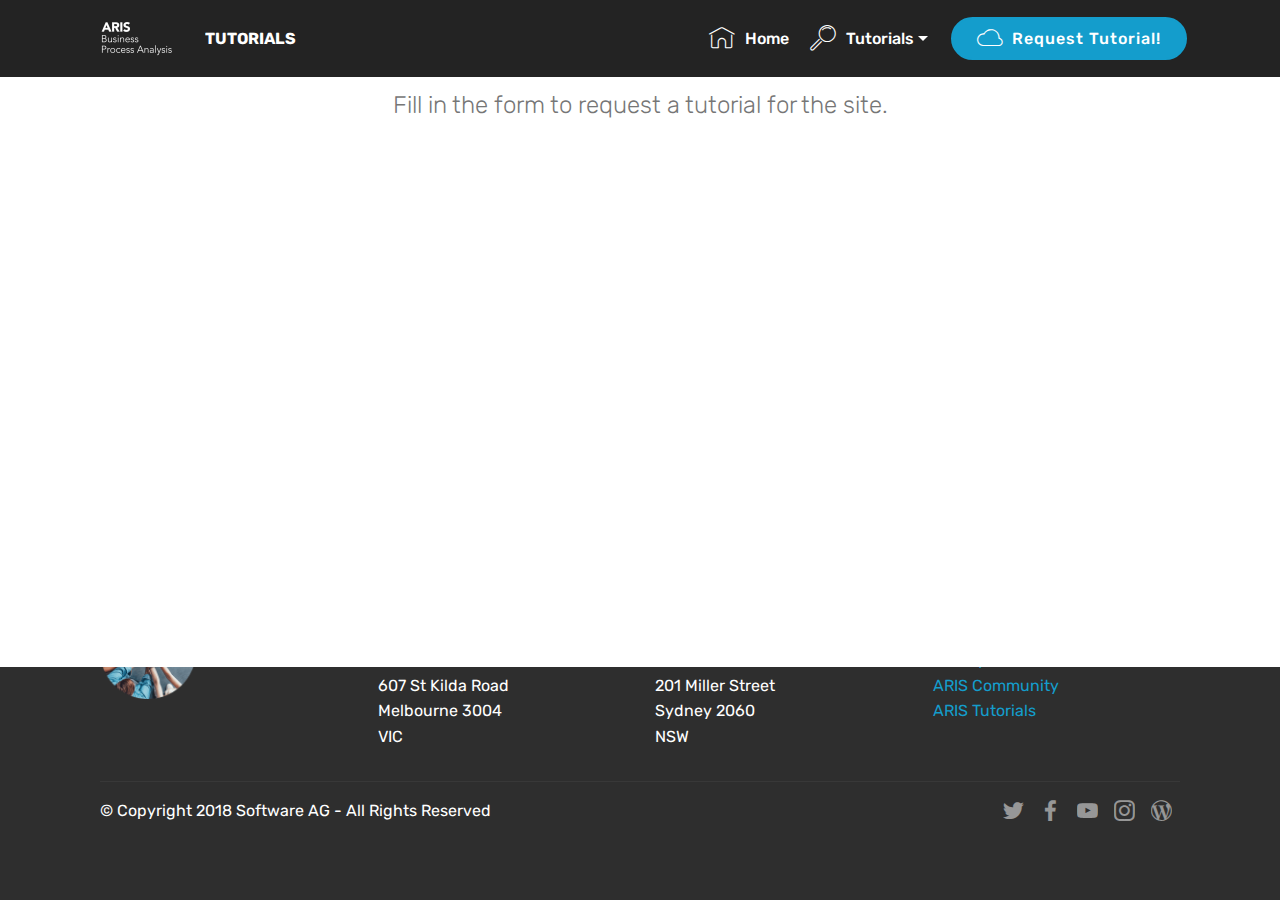
==== page2.html @ 230c29d9 "create github pages" ====
<!DOCTYPE html>
<html >
<head>
  <!-- Site made with Mobirise Website Builder v4.8.1, https://mobirise.com -->
  <meta charset="UTF-8">
  <meta http-equiv="X-UA-Compatible" content="IE=edge">
  <meta name="generator" content="Mobirise v4.8.1, mobirise.com">
  <meta name="viewport" content="width=device-width, initial-scale=1, minimum-scale=1">
  <link rel="shortcut icon" href="assets/images/icon-process1-100-100-tcm389-159271-100x100.png" type="image/x-icon">
  <meta name="description" content="Web Site Creator Description">
  <title>Request</title>
  <link rel="stylesheet" href="assets/web/assets/mobirise-icons/mobirise-icons.css">
  <link rel="stylesheet" href="assets/tether/tether.min.css">
  <link rel="stylesheet" href="assets/bootstrap/css/bootstrap.min.css">
  <link rel="stylesheet" href="assets/bootstrap/css/bootstrap-grid.min.css">
  <link rel="stylesheet" href="assets/bootstrap/css/bootstrap-reboot.min.css">
  <link rel="stylesheet" href="assets/dropdown/css/style.css">
  <link rel="stylesheet" href="assets/socicon/css/styles.css">
  <link rel="stylesheet" href="assets/theme/css/style.css">
  <link rel="stylesheet" href="assets/mobirise/css/mbr-additional.css" type="text/css">
  
  
  
</head>
<body>
  <section class="menu cid-r0tk6fck2g" once="menu" id="menu1-o">

    

    <nav class="navbar navbar-expand beta-menu navbar-dropdown align-items-center navbar-fixed-top navbar-toggleable-sm">
        <button class="navbar-toggler navbar-toggler-right" type="button" data-toggle="collapse" data-target="#navbarSupportedContent" aria-controls="navbarSupportedContent" aria-expanded="false" aria-label="Toggle navigation">
            <div class="hamburger">
                <span></span>
                <span></span>
                <span></span>
                <span></span>
            </div>
        </button>
        <div class="menu-logo">
            <div class="navbar-brand">
                <span class="navbar-logo">
                    <a href="https://www.softwareag.com/corporate/products/aris_alfabet/bpa/default.html" target="_blank">
                         <img src="assets/images/aris-bpa-white-rgb-226x122.png" alt="Mobirise" title="" style="height: 3.8rem;">
                    </a>
                </span>
                <span class="navbar-caption-wrap"><a class="navbar-caption text-white display-4" href="https://softwareag.com" target="_blank">
                        TUTORIALS</a></span>
            </div>
        </div>
        <div class="collapse navbar-collapse" id="navbarSupportedContent">
            <ul class="navbar-nav nav-dropdown" data-app-modern-menu="true"><li class="nav-item">
                    <a class="nav-link link text-white display-4" href="index.html#content5-3"><span class="mbri-home mbr-iconfont mbr-iconfont-btn"></span>
                        
                        Home</a>
                </li><li class="nav-item dropdown open"><a class="nav-link link text-white dropdown-toggle display-4" href="index.html#content5-3" data-toggle="dropdown-submenu" aria-expanded="true">
                        <span class="mbri-search mbr-iconfont mbr-iconfont-btn"></span>
                        Tutorials</a><div class="dropdown-menu"><a class="text-white dropdown-item display-4" href="SOP.html"><span class="mbri-edit mbr-iconfont mbr-iconfont-btn"></span>Standard Operating Procedures</a></div></li></ul>
            <div class="navbar-buttons mbr-section-btn"><a class="btn btn-sm btn-primary display-4" href="#top" target="_blank"><span class="mbri-cloud mbr-iconfont mbr-iconfont-btn"></span>
                    
                    Request Tutorial!
                </a></div>
        </div>
    </nav>
</section>

<section class="engine"><a href="https://mobiri.se/z">best html templates</a></section><section class="mbr-section form1 cid-r1DXr2Yaoy" id="form1-r">

    

    
    <div class="container">
        <div class="row justify-content-center">
            <div class="title col-12 col-lg-8">
                
                <h3 class="mbr-section-subtitle align-center mbr-light pb-3 mbr-fonts-style display-5">
                    Fill in the form to request a tutorial for the site.</h3>
            </div>
        </div>
    </div>
    <div class="container">
        <div class="row justify-content-center">
<iframe src="https://saganz.agileappslive.com/networking/Subscribe/f3556cd896f94ee7adda681ee9b73ab2" width="75%" height="400" frameborder="0" scrolling="no"></iframe>
        </div>
    </div>
</section>

<section class="cid-r1DXwkoBeC mbr-reveal" id="footer1-s">

    

    

    <div class="container">
        <div class="media-container-row content text-white">
            <div class="col-12 col-md-3">
                <div class="media-wrap">
                    <a href="https://softwareag.com" target="_blank">
                        <img src="assets/images/sag-better-decisions-image-200x200-circular-hands-tcm389-166056-200x200.png" alt="Mobirise" title="">
                    </a>
                </div>
            </div>
            <div class="col-12 col-md-3 mbr-fonts-style display-7">
                <h5 class="pb-3">
                    Address Melbourne</h5>
                <p class="mbr-text">
                    Level 5<br>607 St Kilda Road &nbsp; &nbsp; &nbsp; &nbsp; &nbsp; &nbsp; &nbsp; &nbsp; &nbsp;&nbsp;<br>Melbourne 3004<br>VIC</p>
            </div>
            <div class="col-12 col-md-3 mbr-fonts-style display-7">
                <h5 class="pb-3">Address Sydney&nbsp;</h5>
                <p class="mbr-text">Level 16<br>201 Miller Street<br>Sydney 2060<br>NSW</p>
            </div>
            <div class="col-12 col-md-3 mbr-fonts-style display-7">
                <h5 class="pb-3">
                    Links
                </h5>
                <p class="mbr-text">
                    <a class="text-primary" href="https://shop.ariscloud.com/order/checkout.php?PRODS=4630715&QTY=1&CART=1&CARD=2&ORDERSTYLE=nLWonJWplHQ=&CLEAN_CART=ALL" target="_blank">30 Day Free Trail</a><br><a class="text-primary" href="http://ariscommunity.com/" target="_blank">ARIS Community</a><br><a class="text-primary" href="https://saganz.github.io/ARIS/" target="_blank">ARIS Tutorials</a></p>
            </div>
        </div>
        <div class="footer-lower">
            <div class="media-container-row">
                <div class="col-sm-12">
                    <hr>
                </div>
            </div>
            <div class="media-container-row mbr-white">
                <div class="col-sm-6 copyright">
                    <p class="mbr-text mbr-fonts-style display-7">
                        © Copyright 2018 Software AG - All Rights Reserved
                    </p>
                </div>
                <div class="col-md-6">
                    <div class="social-list align-right">
                        <div class="soc-item">
                            <a href="http://www.twitter.com/SoftwareAG" target="_blank">
                                <span class="mbr-iconfont mbr-iconfont-social socicon-twitter socicon"></span>
                            </a>
                        </div>
                        <div class="soc-item">
                            <a href="https://www.facebook.com/SoftwareAG/" target="_blank">
                                <span class="mbr-iconfont mbr-iconfont-social socicon-facebook socicon"></span>
                            </a>
                        </div>
                        <div class="soc-item">
                            <a href="https://www.youtube.com/user/SOFTWAREAG" target="_blank">
                                <span class="mbr-iconfont mbr-iconfont-social socicon-youtube socicon"></span>
                            </a>
                        </div>
                        <div class="soc-item">
                            <a href="https://www.instagram.com/softwareag_global/" target="_blank">
                                <span class="mbr-iconfont mbr-iconfont-social socicon-instagram socicon"></span>
                            </a>
                        </div>
                        <div class="soc-item">
                            <a href="http://www.b2b.com/" target="_blank">
                                <span class="mbr-iconfont mbr-iconfont-social socicon-wordpress socicon"></span>
                            </a>
                        </div>
                        
                    </div>
                </div>
            </div>
        </div>
    </div>
</section>


  <script src="assets/web/assets/jquery/jquery.min.js"></script>
  <script src="assets/popper/popper.min.js"></script>
  <script src="assets/tether/tether.min.js"></script>
  <script src="assets/bootstrap/js/bootstrap.min.js"></script>
  <script src="assets/smoothscroll/smooth-scroll.js"></script>
  <script src="assets/dropdown/js/script.min.js"></script>
  <script src="assets/touchswipe/jquery.touch-swipe.min.js"></script>
  <script src="assets/theme/js/script.js"></script>
  
  
 <div id="scrollToTop" class="scrollToTop mbr-arrow-up"><a style="text-align: center;"><i></i></a></div>
  </body>
</html>
---- assets/web/assets/mobirise-icons/mobirise-icons.css ----
@font-face {
  font-family: 'MobiriseIcons';
  src:  url('mobirise-icons.eot?spat4u');
  src:  url('mobirise-icons.eot?spat4u#iefix') format('embedded-opentype'),
    url('mobirise-icons.ttf?spat4u') format('truetype'),
    url('mobirise-icons.woff?spat4u') format('woff'),
    url('mobirise-icons.svg?spat4u#MobiriseIcons') format('svg');
  font-weight: normal;
  font-style: normal;
}

[class^="mbri-"], [class*=" mbri-"] {
  /* use !important to prevent issues with browser extensions that change fonts */
  font-family: MobiriseIcons !important;
  speak: none;
  font-style: normal;
  font-weight: normal;
  font-variant: normal;
  text-transform: none;
  line-height: 1;

  /* Better Font Rendering =========== */
  -webkit-font-smoothing: antialiased;
  -moz-osx-font-smoothing: grayscale;
}

.mbri-add-submenu:before {
  content: "\e900";
}
.mbri-alert:before {
  content: "\e901";
}
.mbri-align-center:before {
  content: "\e902";
}
.mbri-align-justify:before {
  content: "\e903";
}
.mbri-align-left:before {
  content: "\e904";
}
.mbri-align-right:before {
  content: "\e905";
}
.mbri-android:before {
  content: "\e906";
}
.mbri-apple:before {
  content: "\e907";
}
.mbri-arrow-down:before {
  content: "\e908";
}
.mbri-arrow-next:before {
  content: "\e909";
}
.mbri-arrow-prev:before {
  content: "\e90a";
}
.mbri-arrow-up:before {
  content: "\e90b";
}
.mbri-bold:before {
  content: "\e90c";
}
.mbri-bookmark:before {
  content: "\e90d";
}
.mbri-bootstrap:before {
  content: "\e90e";
}
.mbri-briefcase:before {
  content: "\e90f";
}
.mbri-browse:before {
  content: "\e910";
}
.mbri-bulleted-list:before {
  content: "\e911";
}
.mbri-calendar:before {
  content: "\e912";
}
.mbri-camera:before {
  content: "\e913";
}
.mbri-cart-add:before {
  content: "\e914";
}
.mbri-cart-full:before {
  content: "\e915";
}
.mbri-cash:before {
  content: "\e916";
}
.mbri-change-style:before {
  content: "\e917";
}
.mbri-chat:before {
  content: "\e918";
}
.mbri-clock:before {
  content: "\e919";
}
.mbri-close:before {
  content: "\e91a";
}
.mbri-cloud:before {
  content: "\e91b";
}
.mbri-code:before {
  content: "\e91c";
}
.mbri-contact-form:before {
  content: "\e91d";
}
.mbri-credit-card:before {
  content: "\e91e";
}
.mbri-cursor-click:before {
  content: "\e91f";
}
.mbri-cust-feedback:before {
  content: "\e920";
}
.mbri-database:before {
  content: "\e921";
}
.mbri-delivery:before {
  content: "\e922";
}
.mbri-desktop:before {
  content: "\e923";
}
.mbri-devices:before {
  content: "\e924";
}
.mbri-down:before {
  content: "\e925";
}
.mbri-download:before {
  content: "\e989";
}
.mbri-drag-n-drop:before {
  content: "\e927";
}
.mbri-drag-n-drop2:before {
  content: "\e928";
}
.mbri-edit:before {
  content: "\e929";
}
.mbri-edit2:before {
  content: "\e92a";
}
.mbri-error:before {
  content: "\e92b";
}
.mbri-extension:before {
  content: "\e92c";
}
.mbri-features:before {
  content: "\e92d";
}
.mbri-file:before {
  content: "\e92e";
}
.mbri-flag:before {
  content: "\e92f";
}
.mbri-folder:before {
  content: "\e930";
}
.mbri-gift:before {
  content: "\e931";
}
.mbri-github:before {
  content: "\e932";
}
.mbri-globe:before {
  content: "\e933";
}
.mbri-globe-2:before {
  content: "\e934";
}
.mbri-growing-chart:before {
  content: "\e935";
}
.mbri-hearth:before {
  content: "\e936";
}
.mbri-help:before {
  content: "\e937";
}
.mbri-home:before {
  content: "\e938";
}
.mbri-hot-cup:before {
  content: "\e939";
}
.mbri-idea:before {
  content: "\e93a";
}
.mbri-image-gallery:before {
  content: "\e93b";
}
.mbri-image-slider:before {
  content: "\e93c";
}
.mbri-info:before {
  content: "\e93d";
}
.mbri-italic:before {
  content: "\e93e";
}
.mbri-key:before {
  content: "\e93f";
}
.mbri-laptop:before {
  content: "\e940";
}
.mbri-layers:before {
  content: "\e941";
}
.mbri-left-right:before {
  content: "\e942";
}
.mbri-left:before {
  content: "\e943";
}
.mbri-letter:before {
  content: "\e944";
}
.mbri-like:before {
  content: "\e945";
}
.mbri-link:before {
  content: "\e946";
}
.mbri-lock:before {
  content: "\e947";
}
.mbri-login:before {
  content: "\e948";
}
.mbri-logout:before {
  content: "\e949";
}
.mbri-magic-stick:before {
  content: "\e94a";
}
.mbri-map-pin:before {
  content: "\e94b";
}
.mbri-menu:before {
  content: "\e94c";
}
.mbri-mobile:before {
  content: "\e94d";
}
.mbri-mobile2:before {
  content: "\e94e";
}
.mbri-mobirise:before {
  content: "\e94f";
}
.mbri-more-horizontal:before {
  content: "\e950";
}
.mbri-more-vertical:before {
  content: "\e951";
}
.mbri-music:before {
  content: "\e952";
}
.mbri-new-file:before {
  content: "\e953";
}
.mbri-numbered-list:before {
  content: "\e954";
}
.mbri-opened-folder:before {
  content: "\e955";
}
.mbri-pages:before {
  content: "\e956";
}
.mbri-paper-plane:before {
  content: "\e957";
}
.mbri-paperclip:before {
  content: "\e958";
}
.mbri-photo:before {
  content: "\e959";
}
.mbri-photos:before {
  content: "\e95a";
}
.mbri-pin:before {
  content: "\e95b";
}
.mbri-play:before {
  content: "\e95c";
}
.mbri-plus:before {
  content: "\e95d";
}
.mbri-preview:before {
  content: "\e95e";
}
.mbri-print:before {
  content: "\e95f";
}
.mbri-protect:before {
  content: "\e960";
}
.mbri-question:before {
  content: "\e961";
}
.mbri-quote-left:before {
  content: "\e962";
}
.mbri-quote-right:before {
  content: "\e963";
}
.mbri-refresh:before {
  content: "\e964";
}
.mbri-responsive:before {
  content: "\e965";
}
.mbri-right:before {
  content: "\e966";
}
.mbri-rocket:before {
  content: "\e967";
}
.mbri-sad-face:before {
  content: "\e968";
}
.mbri-sale:before {
  content: "\e969";
}
.mbri-save:before {
  content: "\e96a";
}
.mbri-search:before {
  content: "\e96b";
}
.mbri-setting:before {
  content: "\e96c";
}
.mbri-setting2:before {
  content: "\e96d";
}
.mbri-setting3:before {
  content: "\e96e";
}
.mbri-share:before {
  content: "\e96f";
}
.mbri-shopping-bag:before {
  content: "\e970";
}
.mbri-shopping-basket:before {
  content: "\e971";
}
.mbri-shopping-cart:before {
  content: "\e972";
}
.mbri-sites:before {
  content: "\e973";
}
.mbri-smile-face:before {
  content: "\e974";
}
.mbri-speed:before {
  content: "\e975";
}
.mbri-star:before {
  content: "\e976";
}
.mbri-success:before {
  content: "\e977";
}
.mbri-sun:before {
  content: "\e978";
}
.mbri-sun2:before {
  content: "\e979";
}
.mbri-tablet:before {
  content: "\e97a";
}
.mbri-tablet-vertical:before {
  content: "\e97b";
}
.mbri-target:before {
  content: "\e97c";
}
.mbri-timer:before {
  content: "\e97d";
}
.mbri-to-ftp:before {
  content: "\e97e";
}
.mbri-to-local-drive:before {
  content: "\e97f";
}
.mbri-touch-swipe:before {
  content: "\e980";
}
.mbri-touch:before {
  content: "\e981";
}
.mbri-trash:before {
  content: "\e982";
}
.mbri-underline:before {
  content: "\e983";
}
.mbri-unlink:before {
  content: "\e984";
}
.mbri-unlock:before {
  content: "\e985";
}
.mbri-up-down:before {
  content: "\e986";
}
.mbri-up:before {
  content: "\e987";
}
.mbri-update:before {
  content: "\e988";
}
.mbri-upload:before {
 content: "\e926"; 
}
.mbri-user:before {
  content: "\e98a";
}
.mbri-user2:before {
  content: "\e98b";
}
.mbri-users:before {
  content: "\e98c";
}
.mbri-video:before {
  content: "\e98d";
}
.mbri-video-play:before {
  content: "\e98e";
}
.mbri-watch:before {
  content: "\e98f";
}
.mbri-website-theme:before {
  content: "\e990";
}
.mbri-wifi:before {
  content: "\e991";
}
.mbri-windows:before {
  content: "\e992";
}
.mbri-zoom-out:before {
  content: "\e993";
}
.mbri-redo:before {
  content: "\e994";
}
.mbri-undo:before {
  content: "\e995";
}
---- assets/dropdown/css/style.css ----
.navbar-dropdown {
  left: 0;
  padding: 0;
  position: absolute;
  right: 0;
  top: 0;
  transition: all 0.45s ease;
  z-index: 1030;
  background: #282828; }
  .navbar-dropdown .navbar-logo {
    margin-right: 0.8rem;
    transition: margin 0.3s ease-in-out;
    vertical-align: middle; }
    .navbar-dropdown .navbar-logo img {
      height: 3.125rem;
      transition: all 0.3s ease-in-out; }
    .navbar-dropdown .navbar-logo.mbr-iconfont {
      font-size: 3.125rem;
      line-height: 3.125rem; }
  .navbar-dropdown .navbar-caption {
    font-weight: 700;
    white-space: normal;
    vertical-align: -4px;
    line-height: 3.125rem !important; }
    .navbar-dropdown .navbar-caption, .navbar-dropdown .navbar-caption:hover {
      color: inherit;
      text-decoration: none; }
  .navbar-dropdown .mbr-iconfont + .navbar-caption {
    vertical-align: -1px; }
  .navbar-dropdown.navbar-fixed-top {
    position: fixed; }
  .navbar-dropdown .navbar-brand span {
    vertical-align: -4px; }
  .navbar-dropdown.bg-color.transparent {
    background: none; }
  .navbar-dropdown.navbar-short .navbar-brand {
    padding: 0.625rem 0; }
    .navbar-dropdown.navbar-short .navbar-brand span {
      vertical-align: -1px; }
  .navbar-dropdown.navbar-short .navbar-caption {
    line-height: 2.375rem !important;
    vertical-align: -2px; }
  .navbar-dropdown.navbar-short .navbar-logo {
    margin-right: 0.5rem; }
    .navbar-dropdown.navbar-short .navbar-logo img {
      height: 2.375rem; }
    .navbar-dropdown.navbar-short .navbar-logo.mbr-iconfont {
      font-size: 2.375rem;
      line-height: 2.375rem; }
  .navbar-dropdown.navbar-short .mbr-table-cell {
    height: 3.625rem; }
  .navbar-dropdown .navbar-close {
    left: 0.6875rem;
    position: fixed;
    top: 0.75rem;
    z-index: 1000; }
  .navbar-dropdown .hamburger-icon {
    content: "";
    display: inline-block;
    vertical-align: middle;
    width: 16px;
    -webkit-box-shadow: 0 -6px 0 1px #282828,0 0 0 1px #282828,0 6px 0 1px #282828;
    -moz-box-shadow: 0 -6px 0 1px #282828,0 0 0 1px #282828,0 6px 0 1px #282828;
    box-shadow: 0 -6px 0 1px #282828,0 0 0 1px #282828,0 6px 0 1px #282828; }

.dropdown-menu .dropdown-toggle[data-toggle="dropdown-submenu"]::after {
  border-bottom: 0.35em solid transparent;
  border-left: 0.35em solid;
  border-right: 0;
  border-top: 0.35em solid transparent;
  margin-left: 0.3rem; }

.dropdown-menu .dropdown-item:focus {
  outline: 0; }

.nav-dropdown {
  font-size: 0.75rem;
  font-weight: 500;
  height: auto !important; }
  .nav-dropdown .nav-btn {
    padding-left: 1rem; }
  .nav-dropdown .link {
    margin: .667em 1.667em;
    font-weight: 500;
    padding: 0;
    transition: color .2s ease-in-out; }
    .nav-dropdown .link.dropdown-toggle {
      margin-right: 2.583em; }
      .nav-dropdown .link.dropdown-toggle::after {
        margin-left: .25rem;
        border-top: 0.35em solid;
        border-right: 0.35em solid transparent;
        border-left: 0.35em solid transparent;
        border-bottom: 0; }
      .nav-dropdown .link.dropdown-toggle[aria-expanded="true"] {
        margin: 0;
        padding: 0.667em 3.263em  0.667em 1.667em; }
  .nav-dropdown .link::after,
  .nav-dropdown .dropdown-item::after {
    color: inherit; }
  .nav-dropdown .btn {
    font-size: 0.75rem;
    font-weight: 700;
    letter-spacing: 0;
    margin-bottom: 0;
    padding-left: 1.25rem;
    padding-right: 1.25rem; }
  .nav-dropdown .dropdown-menu {
    border-radius: 0;
    border: 0;
    left: 0;
    margin: 0;
    padding-bottom: 1.25rem;
    padding-top: 1.25rem;
    position: relative; }
  .nav-dropdown .dropdown-submenu {
    margin-left: 0.125rem;
    top: 0; }
  .nav-dropdown .dropdown-item {
    font-weight: 500;
    line-height: 2;
    padding: 0.3846em 4.615em 0.3846em 1.5385em;
    position: relative;
    transition: color .2s ease-in-out, background-color .2s ease-in-out; }
    .nav-dropdown .dropdown-item::after {
      margin-top: -0.3077em;
      position: absolute;
      right: 1.1538em;
      top: 50%; }
    .nav-dropdown .dropdown-item:focus, .nav-dropdown .dropdown-item:hover {
      background: none; }

@media (max-width: 767px) {
  .nav-dropdown.navbar-toggleable-sm {
    bottom: 0;
    display: none;
    left: 0;
    overflow-x: hidden;
    position: fixed;
    top: 0;
    transform: translateX(-100%);
    -ms-transform: translateX(-100%);
    -webkit-transform: translateX(-100%);
    width: 18.75rem;
    z-index: 999; } }
.nav-dropdown.navbar-toggleable-xl {
  bottom: 0;
  display: none;
  left: 0;
  overflow-x: hidden;
  position: fixed;
  top: 0;
  transform: translateX(-100%);
  -ms-transform: translateX(-100%);
  -webkit-transform: translateX(-100%);
  width: 18.75rem;
  z-index: 999; }

.nav-dropdown-sm {
  display: block !important;
  overflow-x: hidden;
  overflow: auto;
  padding-top: 3.875rem; }
  .nav-dropdown-sm::after {
    content: "";
    display: block;
    height: 3rem;
    width: 100%; }
  .nav-dropdown-sm.collapse.in ~ .navbar-close {
    display: block !important; }
  .nav-dropdown-sm.collapsing, .nav-dropdown-sm.collapse.in {
    transform: translateX(0);
    -ms-transform: translateX(0);
    -webkit-transform: translateX(0);
    transition: all 0.25s ease-out;
    -webkit-transition: all 0.25s ease-out;
    background: #282828; }
  .nav-dropdown-sm.collapsing[aria-expanded="false"] {
    transform: translateX(-100%);
    -ms-transform: translateX(-100%);
    -webkit-transform: translateX(-100%); }
  .nav-dropdown-sm .nav-item {
    display: block;
    margin-left: 0 !important;
    padding-left: 0; }
  .nav-dropdown-sm .link,
  .nav-dropdown-sm .dropdown-item {
    border-top: 1px dotted rgba(255, 255, 255, 0.1);
    font-size: 0.8125rem;
    line-height: 1.6;
    margin: 0 !important;
    padding: 0.875rem 2.4rem 0.875rem 1.5625rem !important;
    position: relative;
    white-space: normal; }
    .nav-dropdown-sm .link:focus, .nav-dropdown-sm .link:hover,
    .nav-dropdown-sm .dropdown-item:focus,
    .nav-dropdown-sm .dropdown-item:hover {
      background: rgba(0, 0, 0, 0.2) !important;
      color: #c0a375; }
  .nav-dropdown-sm .nav-btn {
    position: relative;
    padding: 1.5625rem 1.5625rem 0 1.5625rem; }
    .nav-dropdown-sm .nav-btn::before {
      border-top: 1px dotted rgba(255, 255, 255, 0.1);
      content: "";
      left: 0;
      position: absolute;
      top: 0;
      width: 100%; }
    .nav-dropdown-sm .nav-btn + .nav-btn {
      padding-top: 0.625rem; }
      .nav-dropdown-sm .nav-btn + .nav-btn::before {
        display: none; }
  .nav-dropdown-sm .btn {
    padding: 0.625rem 0; }
  .nav-dropdown-sm .dropdown-toggle[data-toggle="dropdown-submenu"]::after {
    margin-left: .25rem;
    border-top: 0.35em solid;
    border-right: 0.35em solid transparent;
    border-left: 0.35em solid transparent;
    border-bottom: 0; }
  .nav-dropdown-sm .dropdown-toggle[data-toggle="dropdown-submenu"][aria-expanded="true"]::after {
    border-top: 0;
    border-right: 0.35em solid transparent;
    border-left: 0.35em solid transparent;
    border-bottom: 0.35em solid; }
  .nav-dropdown-sm .dropdown-menu {
    margin: 0;
    padding: 0;
    position: relative;
    top: 0;
    left: 0;
    width: 100%;
    border: 0;
    float: none;
    border-radius: 0;
    background: none; }
  .nav-dropdown-sm .dropdown-submenu {
    left: 100%;
    margin-left: 0.125rem;
    margin-top: -1.25rem;
    top: 0; }

.navbar-toggleable-sm .nav-dropdown .dropdown-menu {
  position: absolute; }

.navbar-toggleable-sm .nav-dropdown .dropdown-submenu {
  left: 100%;
  margin-left: 0.125rem;
  margin-top: -1.25rem;
  top: 0; }

.navbar-toggleable-sm.opened .nav-dropdown .dropdown-menu {
  position: relative; }

.navbar-toggleable-sm.opened .nav-dropdown .dropdown-submenu {
  left: 0;
  margin-left: 00rem;
  margin-top: 0rem;
  top: 0; }

.is-builder .nav-dropdown.collapsing {
  transition: none !important; }

/*# sourceMappingURL=style.css.map */
---- assets/socicon/css/styles.css ----
@charset "UTF-8";

@font-face {
  font-family: "socicon";
  src:url("../fonts/socicon.eot");
  src:url("../fonts/socicon.eot?#iefix") format("embedded-opentype"),
    url("../fonts/socicon.woff") format("woff"),
    url("../fonts/socicon.ttf") format("truetype"),
    url("../fonts/socicon.svg#socicon") format("svg");
  font-weight: normal;
  font-style: normal;

}

[data-icon]:before {
  font-family: "socicon" !important;
  content: attr(data-icon);
  font-style: normal !important;
  font-weight: normal !important;
  font-variant: normal !important;
  text-transform: none !important;
  speak: none;
  line-height: 1;
  -webkit-font-smoothing: antialiased;
  -moz-osx-font-smoothing: grayscale;
}

[class^="socicon-"]:before,
[class*=" socicon-"]:before {
  font-family: "socicon" !important;
  font-style: normal !important;
  font-weight: normal !important;
  font-variant: normal !important;
  text-transform: none !important;
  speak: none;
  line-height: 1;
  -webkit-font-smoothing: antialiased;
  -moz-osx-font-smoothing: grayscale;
}

.socicon-modelmayhem:before {
  content: "\e000";
}
.socicon-mixcloud:before {
  content: "\e001";
}
.socicon-drupal:before {
  content: "\e002";
}
.socicon-swarm:before {
  content: "\e003";
}
.socicon-istock:before {
  content: "\e004";
}
.socicon-yammer:before {
  content: "\e005";
}
.socicon-ello:before {
  content: "\e006";
}
.socicon-stackoverflow:before {
  content: "\e007";
}
.socicon-persona:before {
  content: "\e008";
}
.socicon-triplej:before {
  content: "\e009";
}
.socicon-houzz:before {
  content: "\e00a";
}
.socicon-rss:before {
  content: "\e00b";
}
.socicon-paypal:before {
  content: "\e00c";
}
.socicon-odnoklassniki:before {
  content: "\e00d";
}
.socicon-airbnb:before {
  content: "\e00e";
}
.socicon-periscope:before {
  content: "\e00f";
}
.socicon-outlook:before {
  content: "\e010";
}
.socicon-coderwall:before {
  content: "\e011";
}
.socicon-tripadvisor:before {
  content: "\e012";
}
.socicon-appnet:before {
  content: "\e013";
}
.socicon-goodreads:before {
  content: "\e014";
}
.socicon-tripit:before {
  content: "\e015";
}
.socicon-lanyrd:before {
  content: "\e016";
}
.socicon-slideshare:before {
  content: "\e017";
}
.socicon-buffer:before {
  content: "\e018";
}
.socicon-disqus:before {
  content: "\e019";
}
.socicon-vkontakte:before {
  content: "\e01a";
}
.socicon-whatsapp:before {
  content: "\e01b";
}
.socicon-patreon:before {
  content: "\e01c";
}
.socicon-storehouse:before {
  content: "\e01d";
}
.socicon-pocket:before {
  content: "\e01e";
}
.socicon-mail:before {
  content: "\e01f";
}
.socicon-blogger:before {
  content: "\e020";
}
.socicon-technorati:before {
  content: "\e021";
}
.socicon-reddit:before {
  content: "\e022";
}
.socicon-dribbble:before {
  content: "\e023";
}
.socicon-stumbleupon:before {
  content: "\e024";
}
.socicon-digg:before {
  content: "\e025";
}
.socicon-envato:before {
  content: "\e026";
}
.socicon-behance:before {
  content: "\e027";
}
.socicon-delicious:before {
  content: "\e028";
}
.socicon-deviantart:before {
  content: "\e029";
}
.socicon-forrst:before {
  content: "\e02a";
}
.socicon-play:before {
  content: "\e02b";
}
.socicon-zerply:before {
  content: "\e02c";
}
.socicon-wikipedia:before {
  content: "\e02d";
}
.socicon-apple:before {
  content: "\e02e";
}
.socicon-flattr:before {
  content: "\e02f";
}
.socicon-github:before {
  content: "\e030";
}
.socicon-renren:before {
  content: "\e031";
}
.socicon-friendfeed:before {
  content: "\e032";
}
.socicon-newsvine:before {
  content: "\e033";
}
.socicon-identica:before {
  content: "\e034";
}
.socicon-bebo:before {
  content: "\e035";
}
.socicon-zynga:before {
  content: "\e036";
}
.socicon-steam:before {
  content: "\e037";
}
.socicon-xbox:before {
  content: "\e038";
}
.socicon-windows:before {
  content: "\e039";
}
.socicon-qq:before {
  content: "\e03a";
}
.socicon-douban:before {
  content: "\e03b";
}
.socicon-meetup:before {
  content: "\e03c";
}
.socicon-playstation:before {
  content: "\e03d";
}
.socicon-android:before {
  content: "\e03e";
}
.socicon-snapchat:before {
  content: "\e03f";
}
.socicon-twitter:before {
  content: "\e040";
}
.socicon-facebook:before {
  content: "\e041";
}
.socicon-googleplus:before {
  content: "\e042";
}
.socicon-pinterest:before {
  content: "\e043";
}
.socicon-foursquare:before {
  content: "\e044";
}
.socicon-yahoo:before {
  content: "\e045";
}
.socicon-skype:before {
  content: "\e046";
}
.socicon-yelp:before {
  content: "\e047";
}
.socicon-feedburner:before {
  content: "\e048";
}
.socicon-linkedin:before {
  content: "\e049";
}
.socicon-viadeo:before {
  content: "\e04a";
}
.socicon-xing:before {
  content: "\e04b";
}
.socicon-myspace:before {
  content: "\e04c";
}
.socicon-soundcloud:before {
  content: "\e04d";
}
.socicon-spotify:before {
  content: "\e04e";
}
.socicon-grooveshark:before {
  content: "\e04f";
}
.socicon-lastfm:before {
  content: "\e050";
}
.socicon-youtube:before {
  content: "\e051";
}
.socicon-vimeo:before {
  content: "\e052";
}
.socicon-dailymotion:before {
  content: "\e053";
}
.socicon-vine:before {
  content: "\e054";
}
.socicon-flickr:before {
  content: "\e055";
}
.socicon-500px:before {
  content: "\e056";
}
.socicon-wordpress:before {
  content: "\e058";
}
.socicon-tumblr:before {
  content: "\e059";
}
.socicon-twitch:before {
  content: "\e05a";
}
.socicon-8tracks:before {
  content: "\e05b";
}
.socicon-amazon:before {
  content: "\e05c";
}
.socicon-icq:before {
  content: "\e05d";
}
.socicon-smugmug:before {
  content: "\e05e";
}
.socicon-ravelry:before {
  content: "\e05f";
}
.socicon-weibo:before {
  content: "\e060";
}
.socicon-baidu:before {
  content: "\e061";
}
.socicon-angellist:before {
  content: "\e062";
}
.socicon-ebay:before {
  content: "\e063";
}
.socicon-imdb:before {
  content: "\e064";
}
.socicon-stayfriends:before {
  content: "\e065";
}
.socicon-residentadvisor:before {
  content: "\e066";
}
.socicon-google:before {
  content: "\e067";
}
.socicon-yandex:before {
  content: "\e068";
}
.socicon-sharethis:before {
  content: "\e069";
}
.socicon-bandcamp:before {
  content: "\e06a";
}
.socicon-itunes:before {
  content: "\e06b";
}
.socicon-deezer:before {
  content: "\e06c";
}
.socicon-telegram:before {
  content: "\e06e";
}
.socicon-openid:before {
  content: "\e06f";
}
.socicon-amplement:before {
  content: "\e070";
}
.socicon-viber:before {
  content: "\e071";
}
.socicon-zomato:before {
  content: "\e072";
}
.socicon-draugiem:before {
  content: "\e074";
}
.socicon-endomodo:before {
  content: "\e075";
}
.socicon-filmweb:before {
  content: "\e076";
}
.socicon-stackexchange:before {
  content: "\e077";
}
.socicon-wykop:before {
  content: "\e078";
}
.socicon-teamspeak:before {
  content: "\e079";
}
.socicon-teamviewer:before {
  content: "\e07a";
}
.socicon-ventrilo:before {
  content: "\e07b";
}
.socicon-younow:before {
  content: "\e07c";
}
.socicon-raidcall:before {
  content: "\e07d";
}
.socicon-mumble:before {
  content: "\e07e";
}
.socicon-medium:before {
  content: "\e06d";
}
.socicon-bebee:before {
  content: "\e07f";
}
.socicon-hitbox:before {
  content: "\e080";
}
.socicon-reverbnation:before {
  content: "\e081";
}
.socicon-formulr:before {
  content: "\e082";
}
.socicon-instagram:before {
  content: "\e057";
}
.socicon-battlenet:before {
  content: "\e083";
}
.socicon-chrome:before {
  content: "\e084";
}
.socicon-discord:before {
  content: "\e086";
}
.socicon-issuu:before {
  content: "\e087";
}
.socicon-macos:before {
  content: "\e088";
}
.socicon-firefox:before {
  content: "\e089";
}
.socicon-opera:before {
  content: "\e08d";
}
.socicon-keybase:before {
  content: "\e090";
}
.socicon-alliance:before {
  content: "\e091";
}
.socicon-livejournal:before {
  content: "\e092";
}
.socicon-googlephotos:before {
  content: "\e093";
}
.socicon-horde:before {
  content: "\e094";
}
.socicon-etsy:before {
  content: "\e095";
}
.socicon-zapier:before {
  content: "\e096";
}
.socicon-google-scholar:before {
  content: "\e097";
}
.socicon-researchgate:before {
  content: "\e098";
}
.socicon-wechat:before {
  content: "\e099";
}
.socicon-strava:before {
  content: "\e09a";
}
.socicon-line:before {
  content: "\e09b";
}
.socicon-lyft:before {
  content: "\e09c";
}
.socicon-uber:before {
  content: "\e09d";
}
.socicon-songkick:before {
  content: "\e09e";
}
.socicon-viewbug:before {
  content: "\e09f";
}
.socicon-googlegroups:before {
  content: "\e0a0";
}
.socicon-quora:before {
  content: "\e073";
}
.socicon-diablo:before {
  content: "\e085";
}
.socicon-blizzard:before {
  content: "\e0a1";
}
.socicon-hearthstone:before {
  content: "\e08b";
}
.socicon-heroes:before {
  content: "\e08a";
}
.socicon-overwatch:before {
  content: "\e08c";
}
.socicon-warcraft:before {
  content: "\e08e";
}
.socicon-starcraft:before {
  content: "\e08f";
}
.socicon-beam:before {
  content: "\e0a2";
}
.socicon-curse:before {
  content: "\e0a3";
}
.socicon-player:before {
  content: "\e0a4";
}
.socicon-streamjar:before {
  content: "\e0a5";
}
.socicon-nintendo:before {
  content: "\e0a6";
}
.socicon-hellocoton:before {
  content: "\e0a7";
}
---- assets/theme/css/style.css ----
/*!
 * Mobirise v4 theme (https://mobirise.com/)
 * Copyright 2017 Mobirise
 */
section {
  background-color: #eeeeee; }

section,
.container,
.container-fluid {
  position: relative;
  word-wrap: break-word; }

a.mbr-iconfont:hover {
  text-decoration: none; }

.article .lead p, .article .lead ul, .article .lead ol, .article .lead pre, .article .lead blockquote {
  margin-bottom: 0; }

a {
  font-style: normal;
  font-weight: 400;
  cursor: pointer; }
  a, a:hover {
    text-decoration: none; }

figure {
  margin-bottom: 0; }

body {
  color: #232323; }

h1, h2, h3, h4, h5, h6,
.h1, .h2, .h3, .h4, .h5, .h6,
.display-1, .display-2, .display-3, .display-4 {
  line-height: 1;
  word-break: break-word;
  word-wrap: break-word; }

b, strong {
  font-weight: bold; }

blockquote {
  padding: 10px 0 10px 20px;
  position: relative;
  border-left: 2px solid;
  border-color: #ff3366; }

input:-webkit-autofill, input:-webkit-autofill:hover, input:-webkit-autofill:focus, input:-webkit-autofill:active {
  transition-delay: 9999s;
  transition-property: background-color, color; }

textarea[type="hidden"] {
  display: none; }

body {
  position: relative; }

section {
  background-position: 50% 50%;
  background-repeat: no-repeat;
  background-size: cover; }
  section .mbr-background-video,
  section .mbr-background-video-preview {
    position: absolute;
    bottom: 0;
    left: 0;
    right: 0;
    top: 0; }

.hidden {
  visibility: hidden; }

.mbr-z-index20 {
  z-index: 20; }

/*! Base colors */
.mbr-white {
  color: #ffffff; }

.mbr-black {
  color: #000000; }

.mbr-bg-white {
  background-color: #ffffff; }

.mbr-bg-black {
  background-color: #000000; }

/*! Text-aligns */
.align-left {
  text-align: left; }

.align-center {
  text-align: center; }

.align-right {
  text-align: right; }

@media (max-width: 767px) {
  .align-left, .align-center, .align-right, .mbr-section-btn, .mbr-section-title {
    text-align: center; } }
/*! Font-weight  */
.mbr-light {
  font-weight: 300; }

.mbr-regular {
  font-weight: 400; }

.mbr-semibold {
  font-weight: 500; }

.mbr-bold {
  font-weight: 700; }

/*! Media  */
.media-size-item {
  -webkit-flex: 1 1 auto;
  -moz-flex: 1 1 auto;
  -ms-flex: 1 1 auto;
  -o-flex: 1 1 auto;
  flex: 1 1 auto; }

.media-content {
  -webkit-flex-basis: 100%;
  flex-basis: 100%; }

.media-container-row {
  display: -ms-flexbox;
  display: -webkit-flex;
  display: flex;
  -webkit-flex-direction: row;
  -ms-flex-direction: row;
  flex-direction: row;
  -webkit-flex-wrap: wrap;
  -ms-flex-wrap: wrap;
  flex-wrap: wrap;
  -webkit-justify-content: center;
  -ms-flex-pack: center;
  justify-content: center;
  -webkit-align-content: center;
  -ms-flex-line-pack: center;
  align-content: center;
  -webkit-align-items: start;
  -ms-flex-align: start;
  align-items: start; }
  .media-container-row .media-size-item {
    width: 400px; }

.media-container-column {
  display: -ms-flexbox;
  display: -webkit-flex;
  display: flex;
  -webkit-flex-direction: column;
  -ms-flex-direction: column;
  flex-direction: column;
  -webkit-flex-wrap: wrap;
  -ms-flex-wrap: wrap;
  flex-wrap: wrap;
  -webkit-justify-content: center;
  -ms-flex-pack: center;
  justify-content: center;
  -webkit-align-content: center;
  -ms-flex-line-pack: center;
  align-content: center;
  -webkit-align-items: stretch;
  -ms-flex-align: stretch;
  align-items: stretch; }
  .media-container-column > * {
    width: 100%; }

@media (min-width: 992px) {
  .media-container-row {
    -webkit-flex-wrap: nowrap;
    -ms-flex-wrap: nowrap;
    flex-wrap: nowrap; } }
figure {
  overflow: hidden; }

figure[mbr-media-size] {
  transition: width 0.1s; }

.mbr-figure img, .mbr-figure iframe {
  display: block;
  width: 100%; }

.card {
  background-color: transparent;
  border: none; }

.card-img {
  text-align: center;
  flex-shrink: 0; }

.media {
  max-width: 100%;
  margin: 0 auto; }

.mbr-figure {
  -ms-flex-item-align: center;
  -ms-grid-row-align: center;
  -webkit-align-self: center;
  align-self: center; }

.media-container > div {
  max-width: 100%; }

.mbr-figure img, .card-img img {
  width: 100%; }

@media (max-width: 991px) {
  .media-size-item {
    width: auto !important; }

  .media {
    width: auto; }

  .mbr-figure {
    width: 100% !important; } }
/*! Buttons */
.mbr-section-btn {
  margin-left: -.25rem;
  margin-right: -.25rem;
  font-size: 0; }

nav .mbr-section-btn {
  margin-left: 0rem;
  margin-right: 0rem; }

/*! Btn icon margin */
.btn .mbr-iconfont, .btn.btn-sm .mbr-iconfont {
  cursor: pointer;
  margin-right: 0.5rem; }

.btn.btn-md .mbr-iconfont, .btn.btn-md .mbr-iconfont {
  margin-right: 0.8rem; }

.mbr-regular {
  font-weight: 400; }

.mbr-semibold {
  font-weight: 500; }

.mbr-bold {
  font-weight: 700; }

[type="submit"] {
  -webkit-appearance: none; }

/*! Full-screen */
.mbr-fullscreen .mbr-overlay {
  min-height: 100vh; }

.mbr-fullscreen {
  display: flex;
  display: -webkit-flex;
  display: -moz-flex;
  display: -ms-flex;
  display: -o-flex;
  align-items: center;
  -webkit-align-items: center;
  min-height: 100vh;
  padding-top: 3rem;
  padding-bottom: 3rem; }

/*! Map */
.map {
  height: 25rem;
  position: relative; }
  .map iframe {
    width: 100%;
    height: 100%; }

/* Form */
.form-asterisk {
  font-family: initial;
  position: absolute;
  top: -2px;
  font-weight: normal; }

/*! Scroll to top arrow */
.mbr-arrow-up {
  bottom: 25px;
  right: 90px;
  position: fixed;
  text-align: right;
  z-index: 5000;
  color: #ffffff;
  font-size: 32px;
  transform: rotate(180deg);
  -webkit-transform: rotate(180deg); }

.mbr-arrow-up a {
  background: rgba(0, 0, 0, 0.2);
  border-radius: 3px;
  color: #fff;
  display: inline-block;
  height: 60px;
  width: 60px;
  outline-style: none !important;
  position: relative;
  text-decoration: none;
  transition: all .3s ease-in-out;
  cursor: pointer;
  text-align: center; }
  .mbr-arrow-up a:hover {
    background-color: rgba(0, 0, 0, 0.4); }
  .mbr-arrow-up a i {
    line-height: 60px; }

.mbr-arrow-up-icon {
  display: block;
  color: #fff; }

.mbr-arrow-up-icon::before {
  content: "\203a";
  display: inline-block;
  font-family: serif;
  font-size: 32px;
  line-height: 1;
  font-style: normal;
  position: relative;
  top: 6px;
  left: -4px;
  -webkit-transform: rotate(-90deg);
  transform: rotate(-90deg); }

/*! Arrow Down */
.mbr-arrow {
  position: absolute;
  bottom: 45px;
  left: 50%;
  width: 60px;
  height: 60px;
  cursor: pointer;
  background-color: rgba(80, 80, 80, 0.5);
  border-radius: 50%;
  -webkit-transform: translateX(-50%);
  transform: translateX(-50%); }
  .mbr-arrow > a {
    display: inline-block;
    text-decoration: none;
    outline-style: none;
    -webkit-animation: arrowdown 1.7s ease-in-out infinite;
    animation: arrowdown 1.7s ease-in-out infinite; }
    .mbr-arrow > a > i {
      position: absolute;
      top: -2px;
      left: 15px;
      font-size: 2rem; }

@keyframes arrowdown {
  0% {
    transform: translateY(0px);
    -webkit-transform: translateY(0px); }
  50% {
    transform: translateY(-5px);
    -webkit-transform: translateY(-5px); }
  100% {
    transform: translateY(0px);
    -webkit-transform: translateY(0px); } }
@-webkit-keyframes arrowdown {
  0% {
    transform: translateY(0px);
    -webkit-transform: translateY(0px); }
  50% {
    transform: translateY(-5px);
    -webkit-transform: translateY(-5px); }
  100% {
    transform: translateY(0px);
    -webkit-transform: translateY(0px); } }
@media (max-width: 500px) {
  .mbr-arrow-up {
    left: 50%;
    right: auto;
    transform: translateX(-50%) rotate(180deg);
    -webkit-transform: translateX(-50%) rotate(180deg); } }
/*Gradients animation*/
@keyframes gradient-animation {
  from {
    background-position: 0% 100%;
    animation-timing-function: ease-in-out; }
  to {
    background-position: 100% 0%;
    animation-timing-function: ease-in-out; } }
@-webkit-keyframes gradient-animation {
  from {
    background-position: 0% 100%;
    animation-timing-function: ease-in-out; }
  to {
    background-position: 100% 0%;
    animation-timing-function: ease-in-out; } }
.bg-gradient {
  background-size: 200% 200%;
  animation: gradient-animation 5s infinite alternate;
  -webkit-animation: gradient-animation 5s infinite alternate; }

.menu .navbar-brand {
  display: -webkit-flex; }
  .menu .navbar-brand span {
    display: flex;
    display: -webkit-flex; }
  .menu .navbar-brand .navbar-caption-wrap {
    display: -webkit-flex; }
  .menu .navbar-brand .navbar-logo img {
    display: -webkit-flex; }
@media (min-width: 768px) and (max-width: 991px) {
  .menu .navbar-toggleable-sm .navbar-nav {
    display: -webkit-box;
    display: -webkit-flex;
    display: -ms-flexbox; } }
@media (min-width: 992px) {
  .menu .navbar-nav.nav-dropdown {
    display: -webkit-flex; }
  .menu .navbar-toggleable-sm .navbar-collapse {
    display: -webkit-flex !important; } }

/*# sourceMappingURL=style.css.map */
.engine {
	position: absolute;
	text-indent: -2400px;
	text-align: center;
	padding: 0;
	top: 0;
	left: -2400px;
}
---- assets/mobirise/css/mbr-additional.css ----
@import url(https://fonts.googleapis.com/css?family=Rubik:300,300i,400,400i,500,500i,700,700i,900,900i);





body {
  font-style: normal;
  line-height: 1.5;
}
.mbr-section-title {
  font-style: normal;
  line-height: 1.2;
}
.mbr-section-subtitle {
  line-height: 1.3;
}
.mbr-text {
  font-style: normal;
  line-height: 1.6;
}
.display-1 {
  font-family: 'Rubik', sans-serif;
  font-size: 4.25rem;
}
.display-1 > .mbr-iconfont {
  font-size: 6.8rem;
}
.display-2 {
  font-family: 'Rubik', sans-serif;
  font-size: 3rem;
}
.display-2 > .mbr-iconfont {
  font-size: 4.8rem;
}
.display-4 {
  font-family: 'Rubik', sans-serif;
  font-size: 1rem;
}
.display-4 > .mbr-iconfont {
  font-size: 1.6rem;
}
.display-5 {
  font-family: 'Rubik', sans-serif;
  font-size: 1.5rem;
}
.display-5 > .mbr-iconfont {
  font-size: 2.4rem;
}
.display-7 {
  font-family: 'Rubik', sans-serif;
  font-size: 1rem;
}
.display-7 > .mbr-iconfont {
  font-size: 1.6rem;
}
/* ---- Fluid typography for mobile devices ---- */
/* 1.4 - font scale ratio ( bootstrap == 1.42857 ) */
/* 100vw - current viewport width */
/* (48 - 20)  48 == 48rem == 768px, 20 == 20rem == 320px(minimal supported viewport) */
/* 0.65 - min scale variable, may vary */
@media (max-width: 768px) {
  .display-1 {
    font-size: 3.4rem;
    font-size: calc( 2.1374999999999997rem + (4.25 - 2.1374999999999997) * ((100vw - 20rem) / (48 - 20)));
    line-height: calc( 1.4 * (2.1374999999999997rem + (4.25 - 2.1374999999999997) * ((100vw - 20rem) / (48 - 20))));
  }
  .display-2 {
    font-size: 2.4rem;
    font-size: calc( 1.7rem + (3 - 1.7) * ((100vw - 20rem) / (48 - 20)));
    line-height: calc( 1.4 * (1.7rem + (3 - 1.7) * ((100vw - 20rem) / (48 - 20))));
  }
  .display-4 {
    font-size: 0.8rem;
    font-size: calc( 1rem + (1 - 1) * ((100vw - 20rem) / (48 - 20)));
    line-height: calc( 1.4 * (1rem + (1 - 1) * ((100vw - 20rem) / (48 - 20))));
  }
  .display-5 {
    font-size: 1.2rem;
    font-size: calc( 1.175rem + (1.5 - 1.175) * ((100vw - 20rem) / (48 - 20)));
    line-height: calc( 1.4 * (1.175rem + (1.5 - 1.175) * ((100vw - 20rem) / (48 - 20))));
  }
}
/* Buttons */
.btn {
  font-weight: 500;
  border-width: 2px;
  font-style: normal;
  letter-spacing: 1px;
  margin: .4rem .8rem;
  white-space: normal;
  -webkit-transition: all 0.3s ease-in-out;
  -moz-transition: all 0.3s ease-in-out;
  transition: all 0.3s ease-in-out;
  padding: 1rem 3rem;
  border-radius: 3px;
  display: inline-flex;
  align-items: center;
  justify-content: center;
  word-break: break-word;
}
.btn-sm {
  font-weight: 500;
  letter-spacing: 1px;
  -webkit-transition: all 0.3s ease-in-out;
  -moz-transition: all 0.3s ease-in-out;
  transition: all 0.3s ease-in-out;
  padding: 0.6rem 1.5rem;
  border-radius: 3px;
}
.btn-md {
  font-weight: 500;
  letter-spacing: 1px;
  margin: .4rem .8rem !important;
  -webkit-transition: all 0.3s ease-in-out;
  -moz-transition: all 0.3s ease-in-out;
  transition: all 0.3s ease-in-out;
  padding: 1rem 3rem;
  border-radius: 3px;
}
.btn-lg {
  font-weight: 500;
  letter-spacing: 1px;
  margin: .4rem .8rem !important;
  -webkit-transition: all 0.3s ease-in-out;
  -moz-transition: all 0.3s ease-in-out;
  transition: all 0.3s ease-in-out;
  padding: 1.2rem 3.2rem;
  border-radius: 3px;
}
.bg-primary {
  background-color: #149dcc !important;
}
.bg-success {
  background-color: #f7ed4a !important;
}
.bg-info {
  background-color: #82786e !important;
}
.bg-warning {
  background-color: #879a9f !important;
}
.bg-danger {
  background-color: #b1a374 !important;
}
.btn-primary,
.btn-primary:active {
  background-color: #149dcc !important;
  border-color: #149dcc !important;
  color: #ffffff !important;
}
.btn-primary:hover,
.btn-primary:focus,
.btn-primary.focus,
.btn-primary.active {
  color: #ffffff !important;
  background-color: #0d6786 !important;
  border-color: #0d6786 !important;
}
.btn-primary.disabled,
.btn-primary:disabled {
  color: #ffffff !important;
  background-color: #0d6786 !important;
  border-color: #0d6786 !important;
}
.btn-secondary,
.btn-secondary:active {
  background-color: #ff3366 !important;
  border-color: #ff3366 !important;
  color: #ffffff !important;
}
.btn-secondary:hover,
.btn-secondary:focus,
.btn-secondary.focus,
.btn-secondary.active {
  color: #ffffff !important;
  background-color: #e50039 !important;
  border-color: #e50039 !important;
}
.btn-secondary.disabled,
.btn-secondary:disabled {
  color: #ffffff !important;
  background-color: #e50039 !important;
  border-color: #e50039 !important;
}
.btn-info,
.btn-info:active {
  background-color: #82786e !important;
  border-color: #82786e !important;
  color: #ffffff !important;
}
.btn-info:hover,
.btn-info:focus,
.btn-info.focus,
.btn-info.active {
  color: #ffffff !important;
  background-color: #59524b !important;
  border-color: #59524b !important;
}
.btn-info.disabled,
.btn-info:disabled {
  color: #ffffff !important;
  background-color: #59524b !important;
  border-color: #59524b !important;
}
.btn-success,
.btn-success:active {
  background-color: #f7ed4a !important;
  border-color: #f7ed4a !important;
  color: #3f3c03 !important;
}
.btn-success:hover,
.btn-success:focus,
.btn-success.focus,
.btn-success.active {
  color: #3f3c03 !important;
  background-color: #eadd0a !important;
  border-color: #eadd0a !important;
}
.btn-success.disabled,
.btn-success:disabled {
  color: #3f3c03 !important;
  background-color: #eadd0a !important;
  border-color: #eadd0a !important;
}
.btn-warning,
.btn-warning:active {
  background-color: #879a9f !important;
  border-color: #879a9f !important;
  color: #ffffff !important;
}
.btn-warning:hover,
.btn-warning:focus,
.btn-warning.focus,
.btn-warning.active {
  color: #ffffff !important;
  background-color: #617479 !important;
  border-color: #617479 !important;
}
.btn-warning.disabled,
.btn-warning:disabled {
  color: #ffffff !important;
  background-color: #617479 !important;
  border-color: #617479 !important;
}
.btn-danger,
.btn-danger:active {
  background-color: #b1a374 !important;
  border-color: #b1a374 !important;
  color: #ffffff !important;
}
.btn-danger:hover,
.btn-danger:focus,
.btn-danger.focus,
.btn-danger.active {
  color: #ffffff !important;
  background-color: #8b7d4e !important;
  border-color: #8b7d4e !important;
}
.btn-danger.disabled,
.btn-danger:disabled {
  color: #ffffff !important;
  background-color: #8b7d4e !important;
  border-color: #8b7d4e !important;
}
.btn-white {
  color: #333333 !important;
}
.btn-white,
.btn-white:active {
  background-color: #ffffff !important;
  border-color: #ffffff !important;
  color: #808080 !important;
}
.btn-white:hover,
.btn-white:focus,
.btn-white.focus,
.btn-white.active {
  color: #808080 !important;
  background-color: #d9d9d9 !important;
  border-color: #d9d9d9 !important;
}
.btn-white.disabled,
.btn-white:disabled {
  color: #808080 !important;
  background-color: #d9d9d9 !important;
  border-color: #d9d9d9 !important;
}
.btn-black,
.btn-black:active {
  background-color: #333333 !important;
  border-color: #333333 !important;
  color: #ffffff !important;
}
.btn-black:hover,
.btn-black:focus,
.btn-black.focus,
.btn-black.active {
  color: #ffffff !important;
  background-color: #0d0d0d !important;
  border-color: #0d0d0d !important;
}
.btn-black.disabled,
.btn-black:disabled {
  color: #ffffff !important;
  background-color: #0d0d0d !important;
  border-color: #0d0d0d !important;
}
.btn-primary-outline,
.btn-primary-outline:active {
  background: none;
  border-color: #0b566f;
  color: #0b566f;
}
.btn-primary-outline:hover,
.btn-primary-outline:focus,
.btn-primary-outline.focus,
.btn-primary-outline.active {
  color: #ffffff;
  background-color: #149dcc;
  border-color: #149dcc;
}
.btn-primary-outline.disabled,
.btn-primary-outline:disabled {
  color: #ffffff !important;
  background-color: #149dcc !important;
  border-color: #149dcc !important;
}
.btn-secondary-outline,
.btn-secondary-outline:active {
  background: none;
  border-color: #cc0033;
  color: #cc0033;
}
.btn-secondary-outline:hover,
.btn-secondary-outline:focus,
.btn-secondary-outline.focus,
.btn-secondary-outline.active {
  color: #ffffff;
  background-color: #ff3366;
  border-color: #ff3366;
}
.btn-secondary-outline.disabled,
.btn-secondary-outline:disabled {
  color: #ffffff !important;
  background-color: #ff3366 !important;
  border-color: #ff3366 !important;
}
.btn-info-outline,
.btn-info-outline:active {
  background: none;
  border-color: #4b453f;
  color: #4b453f;
}
.btn-info-outline:hover,
.btn-info-outline:focus,
.btn-info-outline.focus,
.btn-info-outline.active {
  color: #ffffff;
  background-color: #82786e;
  border-color: #82786e;
}
.btn-info-outline.disabled,
.btn-info-outline:disabled {
  color: #ffffff !important;
  background-color: #82786e !important;
  border-color: #82786e !important;
}
.btn-success-outline,
.btn-success-outline:active {
  background: none;
  border-color: #d2c609;
  color: #d2c609;
}
.btn-success-outline:hover,
.btn-success-outline:focus,
.btn-success-outline.focus,
.btn-success-outline.active {
  color: #3f3c03;
  background-color: #f7ed4a;
  border-color: #f7ed4a;
}
.btn-success-outline.disabled,
.btn-success-outline:disabled {
  color: #3f3c03 !important;
  background-color: #f7ed4a !important;
  border-color: #f7ed4a !important;
}
.btn-warning-outline,
.btn-warning-outline:active {
  background: none;
  border-color: #55666b;
  color: #55666b;
}
.btn-warning-outline:hover,
.btn-warning-outline:focus,
.btn-warning-outline.focus,
.btn-warning-outline.active {
  color: #ffffff;
  background-color: #879a9f;
  border-color: #879a9f;
}
.btn-warning-outline.disabled,
.btn-warning-outline:disabled {
  color: #ffffff !important;
  background-color: #879a9f !important;
  border-color: #879a9f !important;
}
.btn-danger-outline,
.btn-danger-outline:active {
  background: none;
  border-color: #7a6e45;
  color: #7a6e45;
}
.btn-danger-outline:hover,
.btn-danger-outline:focus,
.btn-danger-outline.focus,
.btn-danger-outline.active {
  color: #ffffff;
  background-color: #b1a374;
  border-color: #b1a374;
}
.btn-danger-outline.disabled,
.btn-danger-outline:disabled {
  color: #ffffff !important;
  background-color: #b1a374 !important;
  border-color: #b1a374 !important;
}
.btn-black-outline,
.btn-black-outline:active {
  background: none;
  border-color: #000000;
  color: #000000;
}
.btn-black-outline:hover,
.btn-black-outline:focus,
.btn-black-outline.focus,
.btn-black-outline.active {
  color: #ffffff;
  background-color: #333333;
  border-color: #333333;
}
.btn-black-outline.disabled,
.btn-black-outline:disabled {
  color: #ffffff !important;
  background-color: #333333 !important;
  border-color: #333333 !important;
}
.btn-white-outline,
.btn-white-outline:active,
.btn-white-outline.active {
  background: none;
  border-color: #ffffff;
  color: #ffffff;
}
.btn-white-outline:hover,
.btn-white-outline:focus,
.btn-white-outline.focus {
  color: #333333;
  background-color: #ffffff;
  border-color: #ffffff;
}
.text-primary {
  color: #149dcc !important;
}
.text-secondary {
  color: #ff3366 !important;
}
.text-success {
  color: #f7ed4a !important;
}
.text-info {
  color: #82786e !important;
}
.text-warning {
  color: #879a9f !important;
}
.text-danger {
  color: #b1a374 !important;
}
.text-white {
  color: #ffffff !important;
}
.text-black {
  color: #000000 !important;
}
a.text-primary:hover,
a.text-primary:focus {
  color: #0b566f !important;
}
a.text-secondary:hover,
a.text-secondary:focus {
  color: #cc0033 !important;
}
a.text-success:hover,
a.text-success:focus {
  color: #d2c609 !important;
}
a.text-info:hover,
a.text-info:focus {
  color: #4b453f !important;
}
a.text-warning:hover,
a.text-warning:focus {
  color: #55666b !important;
}
a.text-danger:hover,
a.text-danger:focus {
  color: #7a6e45 !important;
}
a.text-white:hover,
a.text-white:focus {
  color: #b3b3b3 !important;
}
a.text-black:hover,
a.text-black:focus {
  color: #4d4d4d !important;
}
.alert-success {
  background-color: #70c770;
}
.alert-info {
  background-color: #82786e;
}
.alert-warning {
  background-color: #879a9f;
}
.alert-danger {
  background-color: #b1a374;
}
.mbr-section-btn a.btn:not(.btn-form) {
  border-radius: 100px;
}
.mbr-section-btn a.btn:not(.btn-form):hover,
.mbr-section-btn a.btn:not(.btn-form):focus {
  box-shadow: none !important;
}
.mbr-section-btn a.btn:not(.btn-form):hover,
.mbr-section-btn a.btn:not(.btn-form):focus {
  box-shadow: 0 10px 40px 0 rgba(0, 0, 0, 0.2) !important;
  -webkit-box-shadow: 0 10px 40px 0 rgba(0, 0, 0, 0.2) !important;
}
.mbr-gallery-filter li a {
  border-radius: 100px !important;
}
.mbr-gallery-filter li.active .btn {
  background-color: #149dcc;
  border-color: #149dcc;
  color: #ffffff;
}
.mbr-gallery-filter li.active .btn:focus {
  box-shadow: none;
}
.nav-tabs .nav-link {
  border-radius: 100px !important;
}
.btn-form {
  border-radius: 0;
}
.btn-form:hover {
  cursor: pointer;
}
a,
a:hover {
  color: #149dcc;
}
.mbr-plan-header.bg-primary .mbr-plan-subtitle,
.mbr-plan-header.bg-primary .mbr-plan-price-desc {
  color: #b4e6f8;
}
.mbr-plan-header.bg-success .mbr-plan-subtitle,
.mbr-plan-header.bg-success .mbr-plan-price-desc {
  color: #ffffff;
}
.mbr-plan-header.bg-info .mbr-plan-subtitle,
.mbr-plan-header.bg-info .mbr-plan-price-desc {
  color: #beb8b2;
}
.mbr-plan-header.bg-warning .mbr-plan-subtitle,
.mbr-plan-header.bg-warning .mbr-plan-price-desc {
  color: #ced6d8;
}
.mbr-plan-header.bg-danger .mbr-plan-subtitle,
.mbr-plan-header.bg-danger .mbr-plan-price-desc {
  color: #dfd9c6;
}
/* Scroll to top button*/
#scrollToTop a {
  border-radius: 100px;
}
#scrollToTop a i:before {
  content: '';
  position: absolute;
  height: 40%;
  top: 25%;
  background: #fff;
  width: 2px;
  left: calc(50% - 1px);
}
#scrollToTop a i:after {
  content: '';
  position: absolute;
  display: block;
  border-top: 2px solid #fff;
  border-right: 2px solid #fff;
  width: 40%;
  height: 40%;
  left: 30%;
  bottom: 30%;
  transform: rotate(135deg);
}
/* Others*/
.note-check a[data-value=Rubik] {
  font-style: normal;
}
.mbr-arrow a {
  color: #ffffff;
}
@media (max-width: 767px) {
  .mbr-arrow {
    display: none;
  }
}
.form-control-label {
  position: relative;
  cursor: pointer;
  margin-bottom: .357em;
  padding: 0;
}
.alert {
  color: #ffffff;
  border-radius: 0;
  border: 0;
  font-size: .875rem;
  line-height: 1.5;
  margin-bottom: 1.875rem;
  padding: 1.25rem;
  position: relative;
}
.alert.alert-form::after {
  background-color: inherit;
  bottom: -7px;
  content: "";
  display: block;
  height: 14px;
  left: 50%;
  margin-left: -7px;
  position: absolute;
  transform: rotate(45deg);
  width: 14px;
}
.form-control {
  background-color: #f5f5f5;
  box-shadow: none;
  color: #565656;
  font-family: 'Rubik', sans-serif;
  font-size: 1rem;
  line-height: 1.43;
  min-height: 3.5em;
  padding: 1.07em .5em;
}
.form-control > .mbr-iconfont {
  font-size: 1.6rem;
}
.form-control,
.form-control:focus {
  border: 1px solid #e8e8e8;
}
.form-active .form-control:invalid {
  border-color: red;
}
.mbr-overlay {
  background-color: #000;
  bottom: 0;
  left: 0;
  opacity: .5;
  position: absolute;
  right: 0;
  top: 0;
  z-index: 0;
}
blockquote {
  font-style: italic;
  padding: 10px 0 10px 20px;
  font-size: 1.09rem;
  position: relative;
  border-color: #149dcc;
  border-width: 3px;
}
ul,
ol,
pre,
blockquote {
  margin-bottom: 2.3125rem;
}
pre {
  background: #f4f4f4;
  padding: 10px 24px;
  white-space: pre-wrap;
}
.inactive {
  -webkit-user-select: none;
  -moz-user-select: none;
  -ms-user-select: none;
  user-select: none;
  pointer-events: none;
  -webkit-user-drag: none;
  user-drag: none;
}
.mbr-section__comments .row {
  justify-content: center;
}
/* Forms */
.mbr-form .btn {
  margin: .4rem 0;
}
.mbr-form .input-group-btn a.btn {
  border-radius: 100px !important;
}
.mbr-form .input-group-btn a.btn:hover {
  box-shadow: 0 10px 40px 0 rgba(0, 0, 0, 0.2);
}
.mbr-form .input-group-btn button[type="submit"] {
  border-radius: 100px !important;
  padding: 1rem 3rem;
}
.mbr-form .input-group-btn button[type="submit"]:hover {
  box-shadow: 0 10px 40px 0 rgba(0, 0, 0, 0.2);
}
.form2 .form-control {
  border-top-left-radius: 100px;
  border-bottom-left-radius: 100px;
}
.form2 .input-group-btn a.btn {
  border-top-left-radius: 0 !important;
  border-bottom-left-radius: 0 !important;
}
.form2 .input-group-btn button[type="submit"] {
  border-top-left-radius: 0 !important;
  border-bottom-left-radius: 0 !important;
}
.form3 input[type="email"] {
  border-radius: 100px !important;
}
@media (max-width: 349px) {
  .form2 input[type="email"] {
    border-radius: 100px !important;
  }
  .form2 .input-group-btn a.btn {
    border-radius: 100px !important;
  }
  .form2 .input-group-btn button[type="submit"] {
    border-radius: 100px !important;
  }
}
@media (max-width: 767px) {
  .btn {
    font-size: .75rem !important;
  }
  .btn .mbr-iconfont {
    font-size: 1rem !important;
  }
}
/* Social block */
.btn-social {
  font-size: 20px;
  border-radius: 50%;
  padding: 0;
  width: 44px;
  height: 44px;
  line-height: 44px;
  text-align: center;
  position: relative;
  border: 2px solid #c0a375;
  border-color: #149dcc;
  color: #232323;
  cursor: pointer;
}
.btn-social i {
  top: 0;
  line-height: 44px;
  width: 44px;
}
.btn-social:hover {
  color: #fff;
  background: #149dcc;
}
.btn-social + .btn {
  margin-left: .1rem;
}
/* Footer */
.mbr-footer-content li::before,
.mbr-footer .mbr-contacts li::before {
  background: #149dcc;
}
.mbr-footer-content li a:hover,
.mbr-footer .mbr-contacts li a:hover {
  color: #149dcc;
}
.footer3 input[type="email"],
.footer4 input[type="email"] {
  border-radius: 100px !important;
}
.footer3 .input-group-btn a.btn,
.footer4 .input-group-btn a.btn {
  border-radius: 100px !important;
}
.footer3 .input-group-btn button[type="submit"],
.footer4 .input-group-btn button[type="submit"] {
  border-radius: 100px !important;
}
/* Headers*/
.header13 .form-inline input[type="email"],
.header14 .form-inline input[type="email"] {
  border-radius: 100px;
}
.header13 .form-inline input[type="text"],
.header14 .form-inline input[type="text"] {
  border-radius: 100px;
}
.header13 .form-inline input[type="tel"],
.header14 .form-inline input[type="tel"] {
  border-radius: 100px;
}
.header13 .form-inline a.btn,
.header14 .form-inline a.btn {
  border-radius: 100px;
}
.header13 .form-inline button,
.header14 .form-inline button {
  border-radius: 100px !important;
}
.offset-1 {
  margin-left: 8.33333%;
}
.offset-2 {
  margin-left: 16.66667%;
}
.offset-3 {
  margin-left: 25%;
}
.offset-4 {
  margin-left: 33.33333%;
}
.offset-5 {
  margin-left: 41.66667%;
}
.offset-6 {
  margin-left: 50%;
}
.offset-7 {
  margin-left: 58.33333%;
}
.offset-8 {
  margin-left: 66.66667%;
}
.offset-9 {
  margin-left: 75%;
}
.offset-10 {
  margin-left: 83.33333%;
}
.offset-11 {
  margin-left: 91.66667%;
}
@media (min-width: 576px) {
  .offset-sm-0 {
    margin-left: 0%;
  }
  .offset-sm-1 {
    margin-left: 8.33333%;
  }
  .offset-sm-2 {
    margin-left: 16.66667%;
  }
  .offset-sm-3 {
    margin-left: 25%;
  }
  .offset-sm-4 {
    margin-left: 33.33333%;
  }
  .offset-sm-5 {
    margin-left: 41.66667%;
  }
  .offset-sm-6 {
    margin-left: 50%;
  }
  .offset-sm-7 {
    margin-left: 58.33333%;
  }
  .offset-sm-8 {
    margin-left: 66.66667%;
  }
  .offset-sm-9 {
    margin-left: 75%;
  }
  .offset-sm-10 {
    margin-left: 83.33333%;
  }
  .offset-sm-11 {
    margin-left: 91.66667%;
  }
}
@media (min-width: 768px) {
  .offset-md-0 {
    margin-left: 0%;
  }
  .offset-md-1 {
    margin-left: 8.33333%;
  }
  .offset-md-2 {
    margin-left: 16.66667%;
  }
  .offset-md-3 {
    margin-left: 25%;
  }
  .offset-md-4 {
    margin-left: 33.33333%;
  }
  .offset-md-5 {
    margin-left: 41.66667%;
  }
  .offset-md-6 {
    margin-left: 50%;
  }
  .offset-md-7 {
    margin-left: 58.33333%;
  }
  .offset-md-8 {
    margin-left: 66.66667%;
  }
  .offset-md-9 {
    margin-left: 75%;
  }
  .offset-md-10 {
    margin-left: 83.33333%;
  }
  .offset-md-11 {
    margin-left: 91.66667%;
  }
}
@media (min-width: 992px) {
  .offset-lg-0 {
    margin-left: 0%;
  }
  .offset-lg-1 {
    margin-left: 8.33333%;
  }
  .offset-lg-2 {
    margin-left: 16.66667%;
  }
  .offset-lg-3 {
    margin-left: 25%;
  }
  .offset-lg-4 {
    margin-left: 33.33333%;
  }
  .offset-lg-5 {
    margin-left: 41.66667%;
  }
  .offset-lg-6 {
    margin-left: 50%;
  }
  .offset-lg-7 {
    margin-left: 58.33333%;
  }
  .offset-lg-8 {
    margin-left: 66.66667%;
  }
  .offset-lg-9 {
    margin-left: 75%;
  }
  .offset-lg-10 {
    margin-left: 83.33333%;
  }
  .offset-lg-11 {
    margin-left: 91.66667%;
  }
}
@media (min-width: 1200px) {
  .offset-xl-0 {
    margin-left: 0%;
  }
  .offset-xl-1 {
    margin-left: 8.33333%;
  }
  .offset-xl-2 {
    margin-left: 16.66667%;
  }
  .offset-xl-3 {
    margin-left: 25%;
  }
  .offset-xl-4 {
    margin-left: 33.33333%;
  }
  .offset-xl-5 {
    margin-left: 41.66667%;
  }
  .offset-xl-6 {
    margin-left: 50%;
  }
  .offset-xl-7 {
    margin-left: 58.33333%;
  }
  .offset-xl-8 {
    margin-left: 66.66667%;
  }
  .offset-xl-9 {
    margin-left: 75%;
  }
  .offset-xl-10 {
    margin-left: 83.33333%;
  }
  .offset-xl-11 {
    margin-left: 91.66667%;
  }
}
.navbar-toggler {
  -webkit-align-self: flex-start;
  -ms-flex-item-align: start;
  align-self: flex-start;
  padding: 0.25rem 0.75rem;
  font-size: 1.25rem;
  line-height: 1;
  background: transparent;
  border: 1px solid transparent;
  -webkit-border-radius: 0.25rem;
  border-radius: 0.25rem;
}
.navbar-toggler:focus,
.navbar-toggler:hover {
  text-decoration: none;
}
.navbar-toggler-icon {
  display: inline-block;
  width: 1.5em;
  height: 1.5em;
  vertical-align: middle;
  content: "";
  background: no-repeat center center;
  -webkit-background-size: 100% 100%;
  -o-background-size: 100% 100%;
  background-size: 100% 100%;
}
.navbar-toggler-left {
  position: absolute;
  left: 1rem;
}
.navbar-toggler-right {
  position: absolute;
  right: 1rem;
}
@media (max-width: 575px) {
  .navbar-toggleable .navbar-nav .dropdown-menu {
    position: static;
    float: none;
  }
  .navbar-toggleable > .container {
    padding-right: 0;
    padding-left: 0;
  }
}
@media (min-width: 576px) {
  .navbar-toggleable {
    -webkit-box-orient: horizontal;
    -webkit-box-direction: normal;
    -webkit-flex-direction: row;
    -ms-flex-direction: row;
    flex-direction: row;
    -webkit-flex-wrap: nowrap;
    -ms-flex-wrap: nowrap;
    flex-wrap: nowrap;
    -webkit-box-align: center;
    -webkit-align-items: center;
    -ms-flex-align: center;
    align-items: center;
  }
  .navbar-toggleable .navbar-nav {
    -webkit-box-orient: horizontal;
    -webkit-box-direction: normal;
    -webkit-flex-direction: row;
    -ms-flex-direction: row;
    flex-direction: row;
  }
  .navbar-toggleable .navbar-nav .nav-link {
    padding-right: .5rem;
    padding-left: .5rem;
  }
  .navbar-toggleable > .container {
    display: -webkit-box;
    display: -webkit-flex;
    display: -ms-flexbox;
    display: flex;
    -webkit-flex-wrap: nowrap;
    -ms-flex-wrap: nowrap;
    flex-wrap: nowrap;
    -webkit-box-align: center;
    -webkit-align-items: center;
    -ms-flex-align: center;
    align-items: center;
  }
  .navbar-toggleable .navbar-collapse {
    display: -webkit-box !important;
    display: -webkit-flex !important;
    display: -ms-flexbox !important;
    display: flex !important;
    width: 100%;
  }
  .navbar-toggleable .navbar-toggler {
    display: none;
  }
}
@media (max-width: 767px) {
  .navbar-toggleable-sm .navbar-nav .dropdown-menu {
    position: static;
    float: none;
  }
  .navbar-toggleable-sm > .container {
    padding-right: 0;
    padding-left: 0;
  }
}
@media (min-width: 768px) {
  .navbar-toggleable-sm {
    -webkit-box-orient: horizontal;
    -webkit-box-direction: normal;
    -webkit-flex-direction: row;
    -ms-flex-direction: row;
    flex-direction: row;
    -webkit-flex-wrap: nowrap;
    -ms-flex-wrap: nowrap;
    flex-wrap: nowrap;
    -webkit-box-align: center;
    -webkit-align-items: center;
    -ms-flex-align: center;
    align-items: center;
  }
  .navbar-toggleable-sm .navbar-nav {
    -webkit-box-orient: horizontal;
    -webkit-box-direction: normal;
    -webkit-flex-direction: row;
    -ms-flex-direction: row;
    flex-direction: row;
  }
  .navbar-toggleable-sm .navbar-nav .nav-link {
    padding-right: .5rem;
    padding-left: .5rem;
  }
  .navbar-toggleable-sm > .container {
    display: -webkit-box;
    display: -webkit-flex;
    display: -ms-flexbox;
    display: flex;
    -webkit-flex-wrap: nowrap;
    -ms-flex-wrap: nowrap;
    flex-wrap: nowrap;
    -webkit-box-align: center;
    -webkit-align-items: center;
    -ms-flex-align: center;
    align-items: center;
  }
  .navbar-toggleable-sm .navbar-collapse {
    display: -webkit-box !important;
    display: -webkit-flex !important;
    display: -ms-flexbox !important;
    display: flex !important;
    width: 100%;
  }
  .navbar-toggleable-sm .navbar-toggler {
    display: none;
  }
}
@media (max-width: 991px) {
  .navbar-toggleable-md .navbar-nav .dropdown-menu {
    position: static;
    float: none;
  }
  .navbar-toggleable-md > .container {
    padding-right: 0;
    padding-left: 0;
  }
}
@media (min-width: 992px) {
  .navbar-toggleable-md {
    -webkit-box-orient: horizontal;
    -webkit-box-direction: normal;
    -webkit-flex-direction: row;
    -ms-flex-direction: row;
    flex-direction: row;
    -webkit-flex-wrap: nowrap;
    -ms-flex-wrap: nowrap;
    flex-wrap: nowrap;
    -webkit-box-align: center;
    -webkit-align-items: center;
    -ms-flex-align: center;
    align-items: center;
  }
  .navbar-toggleable-md .navbar-nav {
    -webkit-box-orient: horizontal;
    -webkit-box-direction: normal;
    -webkit-flex-direction: row;
    -ms-flex-direction: row;
    flex-direction: row;
  }
  .navbar-toggleable-md .navbar-nav .nav-link {
    padding-right: .5rem;
    padding-left: .5rem;
  }
  .navbar-toggleable-md > .container {
    display: -webkit-box;
    display: -webkit-flex;
    display: -ms-flexbox;
    display: flex;
    -webkit-flex-wrap: nowrap;
    -ms-flex-wrap: nowrap;
    flex-wrap: nowrap;
    -webkit-box-align: center;
    -webkit-align-items: center;
    -ms-flex-align: center;
    align-items: center;
  }
  .navbar-toggleable-md .navbar-collapse {
    display: -webkit-box !important;
    display: -webkit-flex !important;
    display: -ms-flexbox !important;
    display: flex !important;
    width: 100%;
  }
  .navbar-toggleable-md .navbar-toggler {
    display: none;
  }
}
@media (max-width: 1199px) {
  .navbar-toggleable-lg .navbar-nav .dropdown-menu {
    position: static;
    float: none;
  }
  .navbar-toggleable-lg > .container {
    padding-right: 0;
    padding-left: 0;
  }
}
@media (min-width: 1200px) {
  .navbar-toggleable-lg {
    -webkit-box-orient: horizontal;
    -webkit-box-direction: normal;
    -webkit-flex-direction: row;
    -ms-flex-direction: row;
    flex-direction: row;
    -webkit-flex-wrap: nowrap;
    -ms-flex-wrap: nowrap;
    flex-wrap: nowrap;
    -webkit-box-align: center;
    -webkit-align-items: center;
    -ms-flex-align: center;
    align-items: center;
  }
  .navbar-toggleable-lg .navbar-nav {
    -webkit-box-orient: horizontal;
    -webkit-box-direction: normal;
    -webkit-flex-direction: row;
    -ms-flex-direction: row;
    flex-direction: row;
  }
  .navbar-toggleable-lg .navbar-nav .nav-link {
    padding-right: .5rem;
    padding-left: .5rem;
  }
  .navbar-toggleable-lg > .container {
    display: -webkit-box;
    display: -webkit-flex;
    display: -ms-flexbox;
    display: flex;
    -webkit-flex-wrap: nowrap;
    -ms-flex-wrap: nowrap;
    flex-wrap: nowrap;
    -webkit-box-align: center;
    -webkit-align-items: center;
    -ms-flex-align: center;
    align-items: center;
  }
  .navbar-toggleable-lg .navbar-collapse {
    display: -webkit-box !important;
    display: -webkit-flex !important;
    display: -ms-flexbox !important;
    display: flex !important;
    width: 100%;
  }
  .navbar-toggleable-lg .navbar-toggler {
    display: none;
  }
}
.navbar-toggleable-xl {
  -webkit-box-orient: horizontal;
  -webkit-box-direction: normal;
  -webkit-flex-direction: row;
  -ms-flex-direction: row;
  flex-direction: row;
  -webkit-flex-wrap: nowrap;
  -ms-flex-wrap: nowrap;
  flex-wrap: nowrap;
  -webkit-box-align: center;
  -webkit-align-items: center;
  -ms-flex-align: center;
  align-items: center;
}
.navbar-toggleable-xl .navbar-nav .dropdown-menu {
  position: static;
  float: none;
}
.navbar-toggleable-xl > .container {
  padding-right: 0;
  padding-left: 0;
}
.navbar-toggleable-xl .navbar-nav {
  -webkit-box-orient: horizontal;
  -webkit-box-direction: normal;
  -webkit-flex-direction: row;
  -ms-flex-direction: row;
  flex-direction: row;
}
.navbar-toggleable-xl .navbar-nav .nav-link {
  padding-right: .5rem;
  padding-left: .5rem;
}
.navbar-toggleable-xl > .container {
  display: -webkit-box;
  display: -webkit-flex;
  display: -ms-flexbox;
  display: flex;
  -webkit-flex-wrap: nowrap;
  -ms-flex-wrap: nowrap;
  flex-wrap: nowrap;
  -webkit-box-align: center;
  -webkit-align-items: center;
  -ms-flex-align: center;
  align-items: center;
}
.navbar-toggleable-xl .navbar-collapse {
  display: -webkit-box !important;
  display: -webkit-flex !important;
  display: -ms-flexbox !important;
  display: flex !important;
  width: 100%;
}
.navbar-toggleable-xl .navbar-toggler {
  display: none;
}
.card-img {
  width: auto;
}
.menu .navbar.collapsed:not(.beta-menu) {
  flex-direction: column;
}
.carousel-item.active,
.carousel-item-next,
.carousel-item-prev {
  display: -webkit-box;
  display: -webkit-flex;
  display: -ms-flexbox;
  display: flex;
}
.note-air-layout .dropup .dropdown-menu,
.note-air-layout .navbar-fixed-bottom .dropdown .dropdown-menu {
  bottom: initial !important;
}
html,
body {
  height: auto;
  min-height: 100vh;
}
.dropup .dropdown-toggle::after {
  display: none;
}
.cid-r0tk6fck2g .navbar {
  padding: .5rem 0;
  background: #232323;
  transition: none;
  min-height: 77px;
}
.cid-r0tk6fck2g .navbar-dropdown.bg-color.transparent.opened {
  background: #232323;
}
.cid-r0tk6fck2g a {
  font-style: normal;
}
.cid-r0tk6fck2g .nav-item span {
  padding-right: 0.4em;
  line-height: 0.5em;
  vertical-align: text-bottom;
  position: relative;
  text-decoration: none;
}
.cid-r0tk6fck2g .nav-item a {
  display: flex;
  align-items: center;
  justify-content: center;
  padding: 0.7rem 0 !important;
  margin: 0rem .65rem !important;
}
.cid-r0tk6fck2g .nav-item:focus,
.cid-r0tk6fck2g .nav-link:focus {
  outline: none;
}
.cid-r0tk6fck2g .btn {
  padding: 0.4rem 1.5rem;
  display: inline-flex;
  align-items: center;
}
.cid-r0tk6fck2g .btn .mbr-iconfont {
  font-size: 1.6rem;
}
.cid-r0tk6fck2g .menu-logo {
  margin-right: auto;
}
.cid-r0tk6fck2g .menu-logo .navbar-brand {
  display: flex;
  margin-left: 5rem;
  padding: 0;
  transition: padding .2s;
  min-height: 3.8rem;
  align-items: center;
}
.cid-r0tk6fck2g .menu-logo .navbar-brand .navbar-caption-wrap {
  display: -webkit-flex;
  -webkit-align-items: center;
  align-items: center;
  word-break: break-word;
  min-width: 7rem;
  margin: .3rem 0;
}
.cid-r0tk6fck2g .menu-logo .navbar-brand .navbar-caption-wrap .navbar-caption {
  line-height: 1.2rem !important;
  padding-right: 2rem;
}
.cid-r0tk6fck2g .menu-logo .navbar-brand .navbar-logo {
  font-size: 4rem;
  transition: font-size 0.25s;
}
.cid-r0tk6fck2g .menu-logo .navbar-brand .navbar-logo img {
  display: flex;
}
.cid-r0tk6fck2g .menu-logo .navbar-brand .navbar-logo .mbr-iconfont {
  transition: font-size 0.25s;
}
.cid-r0tk6fck2g .navbar-toggleable-sm .navbar-collapse {
  justify-content: flex-end;
  -webkit-justify-content: flex-end;
  padding-right: 5rem;
  width: auto;
}
.cid-r0tk6fck2g .navbar-toggleable-sm .navbar-collapse .navbar-nav {
  flex-wrap: wrap;
  -webkit-flex-wrap: wrap;
  padding-left: 0;
}
.cid-r0tk6fck2g .navbar-toggleable-sm .navbar-collapse .navbar-nav .nav-item {
  -webkit-align-self: center;
  align-self: center;
}
.cid-r0tk6fck2g .navbar-toggleable-sm .navbar-collapse .navbar-buttons {
  padding-left: 0;
  padding-bottom: 0;
}
.cid-r0tk6fck2g .dropdown .dropdown-menu {
  background: #232323;
  display: none;
  position: absolute;
  min-width: 5rem;
  padding-top: 1.4rem;
  padding-bottom: 1.4rem;
  text-align: left;
}
.cid-r0tk6fck2g .dropdown .dropdown-menu .dropdown-item {
  width: auto;
  padding: 0.235em 1.5385em 0.235em 1.5385em !important;
}
.cid-r0tk6fck2g .dropdown .dropdown-menu .dropdown-item::after {
  right: 0.5rem;
}
.cid-r0tk6fck2g .dropdown .dropdown-menu .dropdown-submenu {
  margin: 0;
}
.cid-r0tk6fck2g .dropdown.open > .dropdown-menu {
  display: block;
}
.cid-r0tk6fck2g .navbar-toggleable-sm.opened:after {
  position: absolute;
  width: 100vw;
  height: 100vh;
  content: '';
  background-color: rgba(0, 0, 0, 0.1);
  left: 0;
  bottom: 0;
  transform: translateY(100%);
  -webkit-transform: translateY(100%);
  z-index: 1000;
}
.cid-r0tk6fck2g .navbar.navbar-short {
  min-height: 60px;
  transition: all .2s;
}
.cid-r0tk6fck2g .navbar.navbar-short .navbar-toggler-right {
  top: 20px;
}
.cid-r0tk6fck2g .navbar.navbar-short .navbar-logo a {
  font-size: 2.5rem !important;
  line-height: 2.5rem;
  transition: font-size 0.25s;
}
.cid-r0tk6fck2g .navbar.navbar-short .navbar-logo a .mbr-iconfont {
  font-size: 2.5rem !important;
}
.cid-r0tk6fck2g .navbar.navbar-short .navbar-logo a img {
  height: 3rem !important;
}
.cid-r0tk6fck2g .navbar.navbar-short .navbar-brand {
  min-height: 3rem;
}
.cid-r0tk6fck2g button.navbar-toggler {
  width: 31px;
  height: 18px;
  cursor: pointer;
  transition: all .2s;
  top: 1.5rem;
  right: 1rem;
}
.cid-r0tk6fck2g button.navbar-toggler:focus {
  outline: none;
}
.cid-r0tk6fck2g button.navbar-toggler .hamburger span {
  position: absolute;
  right: 0;
  width: 30px;
  height: 2px;
  border-right: 5px;
  background-color: #ffffff;
}
.cid-r0tk6fck2g button.navbar-toggler .hamburger span:nth-child(1) {
  top: 0;
  transition: all .2s;
}
.cid-r0tk6fck2g button.navbar-toggler .hamburger span:nth-child(2) {
  top: 8px;
  transition: all .15s;
}
.cid-r0tk6fck2g button.navbar-toggler .hamburger span:nth-child(3) {
  top: 8px;
  transition: all .15s;
}
.cid-r0tk6fck2g button.navbar-toggler .hamburger span:nth-child(4) {
  top: 16px;
  transition: all .2s;
}
.cid-r0tk6fck2g nav.opened .hamburger span:nth-child(1) {
  top: 8px;
  width: 0;
  opacity: 0;
  right: 50%;
  transition: all .2s;
}
.cid-r0tk6fck2g nav.opened .hamburger span:nth-child(2) {
  -webkit-transform: rotate(45deg);
  transform: rotate(45deg);
  transition: all .25s;
}
.cid-r0tk6fck2g nav.opened .hamburger span:nth-child(3) {
  -webkit-transform: rotate(-45deg);
  transform: rotate(-45deg);
  transition: all .25s;
}
.cid-r0tk6fck2g nav.opened .hamburger span:nth-child(4) {
  top: 8px;
  width: 0;
  opacity: 0;
  right: 50%;
  transition: all .2s;
}
.cid-r0tk6fck2g .collapsed.navbar-expand {
  flex-direction: column;
}
.cid-r0tk6fck2g .collapsed .btn {
  display: flex;
}
.cid-r0tk6fck2g .collapsed .navbar-collapse {
  display: none !important;
  padding-right: 0 !important;
}
.cid-r0tk6fck2g .collapsed .navbar-collapse.collapsing,
.cid-r0tk6fck2g .collapsed .navbar-collapse.show {
  display: block !important;
}
.cid-r0tk6fck2g .collapsed .navbar-collapse.collapsing .navbar-nav,
.cid-r0tk6fck2g .collapsed .navbar-collapse.show .navbar-nav {
  display: block;
  text-align: center;
}
.cid-r0tk6fck2g .collapsed .navbar-collapse.collapsing .navbar-nav .nav-item,
.cid-r0tk6fck2g .collapsed .navbar-collapse.show .navbar-nav .nav-item {
  clear: both;
}
.cid-r0tk6fck2g .collapsed .navbar-collapse.collapsing .navbar-buttons,
.cid-r0tk6fck2g .collapsed .navbar-collapse.show .navbar-buttons {
  text-align: center;
}
.cid-r0tk6fck2g .collapsed .navbar-collapse.collapsing .navbar-buttons:last-child,
.cid-r0tk6fck2g .collapsed .navbar-collapse.show .navbar-buttons:last-child {
  margin-bottom: 1rem;
}
.cid-r0tk6fck2g .collapsed button.navbar-toggler {
  display: block;
}
.cid-r0tk6fck2g .collapsed .navbar-brand {
  margin-left: 1rem !important;
}
.cid-r0tk6fck2g .collapsed .navbar-toggleable-sm {
  flex-direction: column;
  -webkit-flex-direction: column;
}
.cid-r0tk6fck2g .collapsed .dropdown .dropdown-menu {
  width: 100%;
  text-align: center;
  position: relative;
  opacity: 0;
  display: block;
  height: 0;
  visibility: hidden;
  padding: 0;
  transition-duration: .5s;
  transition-property: opacity,padding,height;
}
.cid-r0tk6fck2g .collapsed .dropdown.open > .dropdown-menu {
  position: relative;
  opacity: 1;
  height: auto;
  padding: 1.4rem 0;
  visibility: visible;
}
.cid-r0tk6fck2g .collapsed .dropdown .dropdown-submenu {
  left: 0;
  text-align: center;
  width: 100%;
}
.cid-r0tk6fck2g .collapsed .dropdown .dropdown-toggle[data-toggle="dropdown-submenu"]::after {
  margin-top: 0;
  position: inherit;
  right: 0;
  top: 50%;
  display: inline-block;
  width: 0;
  height: 0;
  margin-left: .3em;
  vertical-align: middle;
  content: "";
  border-top: .30em solid;
  border-right: .30em solid transparent;
  border-left: .30em solid transparent;
}
@media (max-width: 991px) {
  .cid-r0tk6fck2g .navbar-expand {
    flex-direction: column;
  }
  .cid-r0tk6fck2g img {
    height: 3.8rem !important;
  }
  .cid-r0tk6fck2g .btn {
    display: flex;
  }
  .cid-r0tk6fck2g button.navbar-toggler {
    display: block;
  }
  .cid-r0tk6fck2g .navbar-brand {
    margin-left: 1rem !important;
  }
  .cid-r0tk6fck2g .navbar-toggleable-sm {
    flex-direction: column;
    -webkit-flex-direction: column;
  }
  .cid-r0tk6fck2g .navbar-collapse {
    display: none !important;
    padding-right: 0 !important;
  }
  .cid-r0tk6fck2g .navbar-collapse.collapsing,
  .cid-r0tk6fck2g .navbar-collapse.show {
    display: block !important;
  }
  .cid-r0tk6fck2g .navbar-collapse.collapsing .navbar-nav,
  .cid-r0tk6fck2g .navbar-collapse.show .navbar-nav {
    display: block;
    text-align: center;
  }
  .cid-r0tk6fck2g .navbar-collapse.collapsing .navbar-nav .nav-item,
  .cid-r0tk6fck2g .navbar-collapse.show .navbar-nav .nav-item {
    clear: both;
  }
  .cid-r0tk6fck2g .navbar-collapse.collapsing .navbar-buttons,
  .cid-r0tk6fck2g .navbar-collapse.show .navbar-buttons {
    text-align: center;
  }
  .cid-r0tk6fck2g .navbar-collapse.collapsing .navbar-buttons:last-child,
  .cid-r0tk6fck2g .navbar-collapse.show .navbar-buttons:last-child {
    margin-bottom: 1rem;
  }
  .cid-r0tk6fck2g .dropdown .dropdown-menu {
    width: 100%;
    text-align: center;
    position: relative;
    opacity: 0;
    display: block;
    height: 0;
    visibility: hidden;
    padding: 0;
    transition-duration: .5s;
    transition-property: opacity,padding,height;
  }
  .cid-r0tk6fck2g .dropdown.open > .dropdown-menu {
    position: relative;
    opacity: 1;
    height: auto;
    padding: 1.4rem 0;
    visibility: visible;
  }
  .cid-r0tk6fck2g .dropdown .dropdown-submenu {
    left: 0;
    text-align: center;
    width: 100%;
  }
  .cid-r0tk6fck2g .dropdown .dropdown-toggle[data-toggle="dropdown-submenu"]::after {
    margin-top: 0;
    position: inherit;
    right: 0;
    top: 50%;
    display: inline-block;
    width: 0;
    height: 0;
    margin-left: .3em;
    vertical-align: middle;
    content: "";
    border-top: .30em solid;
    border-right: .30em solid transparent;
    border-left: .30em solid transparent;
  }
}
@media (min-width: 767px) {
  .cid-r0tk6fck2g .menu-logo {
    flex-shrink: 0;
  }
}
.cid-r0tk6fck2g .navbar-collapse {
  flex-basis: auto;
}
.cid-r0tk6fck2g .nav-link:hover,
.cid-r0tk6fck2g .dropdown-item:hover {
  color: #c1c1c1 !important;
}
.cid-qRwwfY0oH7 {
  padding-top: 120px;
  padding-bottom: 30px;
  background-color: #149dcc;
}
.cid-qRwnHLQeHx {
  padding-top: 90px;
  padding-bottom: 90px;
  background-image: url("../../../assets/images/home-page-header-image-1252x550-72-res-1252x550.jpg");
}
@media (min-width: 992px) {
  .cid-qRwnHLQeHx .mbr-figure {
    padding-left: 4rem;
  }
}
@media (max-width: 991px) {
  .cid-qRwnHLQeHx .mbr-figure {
    padding-top: 3rem;
  }
}
.cid-qRwUf30J9e {
  padding-top: 90px;
  padding-bottom: 90px;
  background-color: #f9f9f9;
}
.cid-qRwUf30J9e .mbr-text {
  color: #767676;
}
.cid-qRwUf30J9e h4 {
  text-align: center;
}
.cid-qRwUf30J9e p {
  text-align: center;
}
.cid-qRwUf30J9e .card-img span {
  font-size: 96px;
  color: #149dcc;
}
.cid-qRwx8GdQXO {
  padding-top: 90px;
  padding-bottom: 90px;
  background-image: url("../../../assets/images/sag-customer-facts-banner-fortune500-most-profitable-blank-tcm89-145247-nologo-972x374.jpg");
}
@media (min-width: 992px) {
  .cid-qRwx8GdQXO .mbr-figure {
    padding-left: 4rem;
  }
}
@media (max-width: 991px) {
  .cid-qRwx8GdQXO .mbr-figure {
    padding-top: 3rem;
  }
}
.cid-qRwx8GdQXO .media-container-row {
  flex-direction: row-reverse;
}
@media (min-width: 992px) {
  .cid-qRwx8GdQXO .media-container-row .mbr-figure {
    padding-left: 0;
    padding-right: 4rem;
  }
}
.cid-qRwA7kpgfb {
  padding-top: 90px;
  padding-bottom: 90px;
  background-color: #efefef;
}
.cid-qRwA7kpgfb .card-img {
  background-color: #fff;
}
.cid-qRwA7kpgfb .card-box {
  background-color: #ffffff;
  padding: 2rem;
}
.cid-qRwA7kpgfb h4 {
  font-weight: 500;
  margin-bottom: 0;
  text-align: left;
}
.cid-qRwA7kpgfb p {
  text-align: left;
}
.cid-qRwA7kpgfb .mbr-text {
  color: #767676;
}
.cid-qRwA7kpgfb .card-wrapper {
  height: 100%;
  box-shadow: 0px 0px 0px 0px rgba(0, 0, 0, 0);
  transition: box-shadow 0.3s;
}
.cid-qRwA7kpgfb .card-wrapper:hover {
  box-shadow: 0px 0px 30px 0px rgba(0, 0, 0, 0.05);
  transition: box-shadow 0.3s;
}
@media (min-width: 992px) {
  .cid-qRwA7kpgfb .my-col {
    flex: 0 0 20%;
    max-width: 20%;
    padding: 15px;
  }
}
.cid-qRx8ZxfdA0 {
  padding-top: 90px;
  padding-bottom: 105px;
  background-image: url("../../../assets/images/investor-relations-header-img-1920x514.jpg");
}
@media (min-width: 992px) {
  .cid-qRx8ZxfdA0 .mbr-figure {
    padding-left: 4rem;
  }
}
@media (max-width: 991px) {
  .cid-qRx8ZxfdA0 .mbr-figure {
    padding-top: 3rem;
  }
}
.cid-qRxJ057DuE {
  padding-top: 60px;
  padding-bottom: 60px;
  background-color: #ffffff;
}
.cid-qRxJ057DuE .counter-container {
  color: #767676;
}
.cid-qRxJ057DuE .counter-container ol {
  margin-bottom: 0;
  counter-reset: myCounter;
}
.cid-qRxJ057DuE .counter-container ol li {
  margin-bottom: 1rem;
}
.cid-qRxJ057DuE .counter-container ol li {
  list-style: none;
  padding-left: .5rem;
}
.cid-qRxJ057DuE .counter-container ol li:before {
  position: absolute;
  left: 0px;
  margin-top: -10px;
  counter-increment: myCounter;
  content: counter(myCounter);
  display: inline-block;
  text-align: center;
  margin: 5px 10px;
  line-height: 40px;
  transition: all .2s;
  color: #ffffff;
  background: #149dcc;
  width: 40px;
  height: 40px;
  border-radius: 50%;
}
.cid-qRxH3HzF1p {
  padding-top: 90px;
  padding-bottom: 90px;
  background-image: url("../../../assets/images/process-design-680x402.jpg");
}
@media (min-width: 992px) {
  .cid-qRxH3HzF1p .mbr-figure {
    padding-left: 4rem;
  }
}
@media (max-width: 991px) {
  .cid-qRxH3HzF1p .mbr-figure {
    padding-top: 3rem;
  }
}
.cid-qRxH3HzF1p .media-container-row {
  flex-direction: row-reverse;
}
@media (min-width: 992px) {
  .cid-qRxH3HzF1p .media-container-row .mbr-figure {
    padding-left: 0;
    padding-right: 4rem;
  }
}
.cid-qRARqAeQJ2 {
  padding-top: 90px;
  padding-bottom: 90px;
  background-color: #efefef;
}
.cid-qRARqAeQJ2 .card-img {
  background-color: #fff;
}
.cid-qRARqAeQJ2 .card-box {
  background-color: #ffffff;
  padding: 2rem;
}
.cid-qRARqAeQJ2 h4 {
  font-weight: 500;
  margin-bottom: 0;
  text-align: left;
}
.cid-qRARqAeQJ2 p {
  text-align: left;
}
.cid-qRARqAeQJ2 .mbr-text {
  color: #767676;
}
.cid-qRARqAeQJ2 .card-wrapper {
  height: 100%;
  box-shadow: 0px 0px 0px 0px rgba(0, 0, 0, 0);
  transition: box-shadow 0.3s;
}
.cid-qRARqAeQJ2 .card-wrapper:hover {
  box-shadow: 0px 0px 30px 0px rgba(0, 0, 0, 0.05);
  transition: box-shadow 0.3s;
}
@media (min-width: 992px) {
  .cid-qRARqAeQJ2 .my-col {
    flex: 0 0 20%;
    max-width: 20%;
    padding: 15px;
  }
}
.cid-qRxP0ljqwD {
  padding-top: 90px;
  padding-bottom: 105px;
  background-image: url("../../../assets/images/software2-630x360.jpg");
}
@media (min-width: 992px) {
  .cid-qRxP0ljqwD .mbr-figure {
    padding-left: 4rem;
  }
}
@media (max-width: 991px) {
  .cid-qRxP0ljqwD .mbr-figure {
    padding-top: 3rem;
  }
}
.cid-qRxP0ljqwD .media-container-row {
  flex-direction: row-reverse;
}
@media (min-width: 992px) {
  .cid-qRxP0ljqwD .media-container-row .mbr-figure {
    padding-left: 0;
    padding-right: 4rem;
  }
}
.cid-qRBNFfJMKb {
  padding-top: 75px;
  padding-bottom: 75px;
  background-color: #ffffff;
}
@media (min-width: 992px) {
  .cid-qRBNFfJMKb .mbr-figure {
    padding-left: 4rem;
  }
}
@media (max-width: 992px) {
  .cid-qRBNFfJMKb .mbr-figure {
    padding-top: 1rem;
  }
}
.cid-qRBNFfJMKb .mbr-text {
  color: #767676;
}
.cid-qRy8t96jtg {
  padding-top: 90px;
  padding-bottom: 105px;
  background-image: url("../../../assets/images/digital-customer-experience-1260x840.png");
}
@media (min-width: 992px) {
  .cid-qRy8t96jtg .mbr-figure {
    padding-left: 4rem;
  }
}
@media (max-width: 991px) {
  .cid-qRy8t96jtg .mbr-figure {
    padding-top: 3rem;
  }
}
.cid-qRDhsVXgDd {
  padding-top: 90px;
  padding-bottom: 90px;
  background-color: #f9f9f9;
}
.cid-qRDhsVXgDd h4 {
  font-weight: 500;
  margin-bottom: 0;
  text-align: left;
}
.cid-qRDhsVXgDd p {
  color: #767676;
  text-align: left;
}
.cid-qRDhsVXgDd .card-box {
  padding-top: 2rem;
}
.cid-qRDhsVXgDd .card-wrapper {
  height: 100%;
}
.cid-qRxMawOqMh {
  padding-top: 90px;
  padding-bottom: 90px;
  background-image: url("../../../assets/images/simulation-1-739x351.jpg");
}
@media (min-width: 992px) {
  .cid-qRxMawOqMh .mbr-figure {
    padding-left: 4rem;
  }
}
@media (max-width: 991px) {
  .cid-qRxMawOqMh .mbr-figure {
    padding-top: 3rem;
  }
}
.cid-r1CgPLqmsn {
  padding-top: 90px;
  padding-bottom: 90px;
  background-color: #f9f9f9;
}
.cid-r1CgPLqmsn h4 {
  font-weight: 500;
  margin-bottom: 0;
  text-align: left;
}
.cid-r1CgPLqmsn p {
  color: #767676;
  text-align: left;
}
.cid-r1CgPLqmsn .card-box {
  padding-top: 2rem;
}
.cid-r1CgPLqmsn .card-wrapper {
  height: 100%;
}
.cid-r1CgPLqmsn P {
  text-align: left;
}
.cid-r0tw3ySCAC {
  padding-top: 60px;
  padding-bottom: 60px;
  background-color: #2e2e2e;
}
@media (max-width: 767px) {
  .cid-r0tw3ySCAC .content {
    text-align: center;
  }
  .cid-r0tw3ySCAC .content > div:not(:last-child) {
    margin-bottom: 2rem;
  }
}
@media (max-width: 767px) {
  .cid-r0tw3ySCAC .media-wrap {
    margin-bottom: 1rem;
  }
}
.cid-r0tw3ySCAC .media-wrap .mbr-iconfont-logo {
  font-size: 7.5rem;
  color: #f36;
}
.cid-r0tw3ySCAC .media-wrap img {
  height: 6rem;
}
@media (max-width: 767px) {
  .cid-r0tw3ySCAC .footer-lower .copyright {
    margin-bottom: 1rem;
    text-align: center;
  }
}
.cid-r0tw3ySCAC .footer-lower hr {
  margin: 1rem 0;
  border-color: #fff;
  opacity: .05;
}
.cid-r0tw3ySCAC .footer-lower .social-list {
  padding-left: 0;
  margin-bottom: 0;
  list-style: none;
  display: flex;
  flex-wrap: wrap;
  justify-content: flex-end;
  -webkit-justify-content: flex-end;
}
.cid-r0tw3ySCAC .footer-lower .social-list .mbr-iconfont-social {
  font-size: 1.3rem;
  color: #fff;
}
.cid-r0tw3ySCAC .footer-lower .social-list .soc-item {
  margin: 0 .5rem;
}
.cid-r0tw3ySCAC .footer-lower .social-list a {
  margin: 0;
  opacity: .5;
  -webkit-transition: .2s linear;
  transition: .2s linear;
}
.cid-r0tw3ySCAC .footer-lower .social-list a:hover {
  opacity: 1;
}
@media (max-width: 767px) {
  .cid-r0tw3ySCAC .footer-lower .social-list {
    justify-content: center;
    -webkit-justify-content: center;
  }
}
.cid-r0tk6fck2g .navbar {
  padding: .5rem 0;
  background: #232323;
  transition: none;
  min-height: 77px;
}
.cid-r0tk6fck2g .navbar-dropdown.bg-color.transparent.opened {
  background: #232323;
}
.cid-r0tk6fck2g a {
  font-style: normal;
}
.cid-r0tk6fck2g .nav-item span {
  padding-right: 0.4em;
  line-height: 0.5em;
  vertical-align: text-bottom;
  position: relative;
  text-decoration: none;
}
.cid-r0tk6fck2g .nav-item a {
  display: flex;
  align-items: center;
  justify-content: center;
  padding: 0.7rem 0 !important;
  margin: 0rem .65rem !important;
}
.cid-r0tk6fck2g .nav-item:focus,
.cid-r0tk6fck2g .nav-link:focus {
  outline: none;
}
.cid-r0tk6fck2g .btn {
  padding: 0.4rem 1.5rem;
  display: inline-flex;
  align-items: center;
}
.cid-r0tk6fck2g .btn .mbr-iconfont {
  font-size: 1.6rem;
}
.cid-r0tk6fck2g .menu-logo {
  margin-right: auto;
}
.cid-r0tk6fck2g .menu-logo .navbar-brand {
  display: flex;
  margin-left: 5rem;
  padding: 0;
  transition: padding .2s;
  min-height: 3.8rem;
  align-items: center;
}
.cid-r0tk6fck2g .menu-logo .navbar-brand .navbar-caption-wrap {
  display: -webkit-flex;
  -webkit-align-items: center;
  align-items: center;
  word-break: break-word;
  min-width: 7rem;
  margin: .3rem 0;
}
.cid-r0tk6fck2g .menu-logo .navbar-brand .navbar-caption-wrap .navbar-caption {
  line-height: 1.2rem !important;
  padding-right: 2rem;
}
.cid-r0tk6fck2g .menu-logo .navbar-brand .navbar-logo {
  font-size: 4rem;
  transition: font-size 0.25s;
}
.cid-r0tk6fck2g .menu-logo .navbar-brand .navbar-logo img {
  display: flex;
}
.cid-r0tk6fck2g .menu-logo .navbar-brand .navbar-logo .mbr-iconfont {
  transition: font-size 0.25s;
}
.cid-r0tk6fck2g .navbar-toggleable-sm .navbar-collapse {
  justify-content: flex-end;
  -webkit-justify-content: flex-end;
  padding-right: 5rem;
  width: auto;
}
.cid-r0tk6fck2g .navbar-toggleable-sm .navbar-collapse .navbar-nav {
  flex-wrap: wrap;
  -webkit-flex-wrap: wrap;
  padding-left: 0;
}
.cid-r0tk6fck2g .navbar-toggleable-sm .navbar-collapse .navbar-nav .nav-item {
  -webkit-align-self: center;
  align-self: center;
}
.cid-r0tk6fck2g .navbar-toggleable-sm .navbar-collapse .navbar-buttons {
  padding-left: 0;
  padding-bottom: 0;
}
.cid-r0tk6fck2g .dropdown .dropdown-menu {
  background: #232323;
  display: none;
  position: absolute;
  min-width: 5rem;
  padding-top: 1.4rem;
  padding-bottom: 1.4rem;
  text-align: left;
}
.cid-r0tk6fck2g .dropdown .dropdown-menu .dropdown-item {
  width: auto;
  padding: 0.235em 1.5385em 0.235em 1.5385em !important;
}
.cid-r0tk6fck2g .dropdown .dropdown-menu .dropdown-item::after {
  right: 0.5rem;
}
.cid-r0tk6fck2g .dropdown .dropdown-menu .dropdown-submenu {
  margin: 0;
}
.cid-r0tk6fck2g .dropdown.open > .dropdown-menu {
  display: block;
}
.cid-r0tk6fck2g .navbar-toggleable-sm.opened:after {
  position: absolute;
  width: 100vw;
  height: 100vh;
  content: '';
  background-color: rgba(0, 0, 0, 0.1);
  left: 0;
  bottom: 0;
  transform: translateY(100%);
  -webkit-transform: translateY(100%);
  z-index: 1000;
}
.cid-r0tk6fck2g .navbar.navbar-short {
  min-height: 60px;
  transition: all .2s;
}
.cid-r0tk6fck2g .navbar.navbar-short .navbar-toggler-right {
  top: 20px;
}
.cid-r0tk6fck2g .navbar.navbar-short .navbar-logo a {
  font-size: 2.5rem !important;
  line-height: 2.5rem;
  transition: font-size 0.25s;
}
.cid-r0tk6fck2g .navbar.navbar-short .navbar-logo a .mbr-iconfont {
  font-size: 2.5rem !important;
}
.cid-r0tk6fck2g .navbar.navbar-short .navbar-logo a img {
  height: 3rem !important;
}
.cid-r0tk6fck2g .navbar.navbar-short .navbar-brand {
  min-height: 3rem;
}
.cid-r0tk6fck2g button.navbar-toggler {
  width: 31px;
  height: 18px;
  cursor: pointer;
  transition: all .2s;
  top: 1.5rem;
  right: 1rem;
}
.cid-r0tk6fck2g button.navbar-toggler:focus {
  outline: none;
}
.cid-r0tk6fck2g button.navbar-toggler .hamburger span {
  position: absolute;
  right: 0;
  width: 30px;
  height: 2px;
  border-right: 5px;
  background-color: #ffffff;
}
.cid-r0tk6fck2g button.navbar-toggler .hamburger span:nth-child(1) {
  top: 0;
  transition: all .2s;
}
.cid-r0tk6fck2g button.navbar-toggler .hamburger span:nth-child(2) {
  top: 8px;
  transition: all .15s;
}
.cid-r0tk6fck2g button.navbar-toggler .hamburger span:nth-child(3) {
  top: 8px;
  transition: all .15s;
}
.cid-r0tk6fck2g button.navbar-toggler .hamburger span:nth-child(4) {
  top: 16px;
  transition: all .2s;
}
.cid-r0tk6fck2g nav.opened .hamburger span:nth-child(1) {
  top: 8px;
  width: 0;
  opacity: 0;
  right: 50%;
  transition: all .2s;
}
.cid-r0tk6fck2g nav.opened .hamburger span:nth-child(2) {
  -webkit-transform: rotate(45deg);
  transform: rotate(45deg);
  transition: all .25s;
}
.cid-r0tk6fck2g nav.opened .hamburger span:nth-child(3) {
  -webkit-transform: rotate(-45deg);
  transform: rotate(-45deg);
  transition: all .25s;
}
.cid-r0tk6fck2g nav.opened .hamburger span:nth-child(4) {
  top: 8px;
  width: 0;
  opacity: 0;
  right: 50%;
  transition: all .2s;
}
.cid-r0tk6fck2g .collapsed.navbar-expand {
  flex-direction: column;
}
.cid-r0tk6fck2g .collapsed .btn {
  display: flex;
}
.cid-r0tk6fck2g .collapsed .navbar-collapse {
  display: none !important;
  padding-right: 0 !important;
}
.cid-r0tk6fck2g .collapsed .navbar-collapse.collapsing,
.cid-r0tk6fck2g .collapsed .navbar-collapse.show {
  display: block !important;
}
.cid-r0tk6fck2g .collapsed .navbar-collapse.collapsing .navbar-nav,
.cid-r0tk6fck2g .collapsed .navbar-collapse.show .navbar-nav {
  display: block;
  text-align: center;
}
.cid-r0tk6fck2g .collapsed .navbar-collapse.collapsing .navbar-nav .nav-item,
.cid-r0tk6fck2g .collapsed .navbar-collapse.show .navbar-nav .nav-item {
  clear: both;
}
.cid-r0tk6fck2g .collapsed .navbar-collapse.collapsing .navbar-buttons,
.cid-r0tk6fck2g .collapsed .navbar-collapse.show .navbar-buttons {
  text-align: center;
}
.cid-r0tk6fck2g .collapsed .navbar-collapse.collapsing .navbar-buttons:last-child,
.cid-r0tk6fck2g .collapsed .navbar-collapse.show .navbar-buttons:last-child {
  margin-bottom: 1rem;
}
.cid-r0tk6fck2g .collapsed button.navbar-toggler {
  display: block;
}
.cid-r0tk6fck2g .collapsed .navbar-brand {
  margin-left: 1rem !important;
}
.cid-r0tk6fck2g .collapsed .navbar-toggleable-sm {
  flex-direction: column;
  -webkit-flex-direction: column;
}
.cid-r0tk6fck2g .collapsed .dropdown .dropdown-menu {
  width: 100%;
  text-align: center;
  position: relative;
  opacity: 0;
  display: block;
  height: 0;
  visibility: hidden;
  padding: 0;
  transition-duration: .5s;
  transition-property: opacity,padding,height;
}
.cid-r0tk6fck2g .collapsed .dropdown.open > .dropdown-menu {
  position: relative;
  opacity: 1;
  height: auto;
  padding: 1.4rem 0;
  visibility: visible;
}
.cid-r0tk6fck2g .collapsed .dropdown .dropdown-submenu {
  left: 0;
  text-align: center;
  width: 100%;
}
.cid-r0tk6fck2g .collapsed .dropdown .dropdown-toggle[data-toggle="dropdown-submenu"]::after {
  margin-top: 0;
  position: inherit;
  right: 0;
  top: 50%;
  display: inline-block;
  width: 0;
  height: 0;
  margin-left: .3em;
  vertical-align: middle;
  content: "";
  border-top: .30em solid;
  border-right: .30em solid transparent;
  border-left: .30em solid transparent;
}
@media (max-width: 991px) {
  .cid-r0tk6fck2g .navbar-expand {
    flex-direction: column;
  }
  .cid-r0tk6fck2g img {
    height: 3.8rem !important;
  }
  .cid-r0tk6fck2g .btn {
    display: flex;
  }
  .cid-r0tk6fck2g button.navbar-toggler {
    display: block;
  }
  .cid-r0tk6fck2g .navbar-brand {
    margin-left: 1rem !important;
  }
  .cid-r0tk6fck2g .navbar-toggleable-sm {
    flex-direction: column;
    -webkit-flex-direction: column;
  }
  .cid-r0tk6fck2g .navbar-collapse {
    display: none !important;
    padding-right: 0 !important;
  }
  .cid-r0tk6fck2g .navbar-collapse.collapsing,
  .cid-r0tk6fck2g .navbar-collapse.show {
    display: block !important;
  }
  .cid-r0tk6fck2g .navbar-collapse.collapsing .navbar-nav,
  .cid-r0tk6fck2g .navbar-collapse.show .navbar-nav {
    display: block;
    text-align: center;
  }
  .cid-r0tk6fck2g .navbar-collapse.collapsing .navbar-nav .nav-item,
  .cid-r0tk6fck2g .navbar-collapse.show .navbar-nav .nav-item {
    clear: both;
  }
  .cid-r0tk6fck2g .navbar-collapse.collapsing .navbar-buttons,
  .cid-r0tk6fck2g .navbar-collapse.show .navbar-buttons {
    text-align: center;
  }
  .cid-r0tk6fck2g .navbar-collapse.collapsing .navbar-buttons:last-child,
  .cid-r0tk6fck2g .navbar-collapse.show .navbar-buttons:last-child {
    margin-bottom: 1rem;
  }
  .cid-r0tk6fck2g .dropdown .dropdown-menu {
    width: 100%;
    text-align: center;
    position: relative;
    opacity: 0;
    display: block;
    height: 0;
    visibility: hidden;
    padding: 0;
    transition-duration: .5s;
    transition-property: opacity,padding,height;
  }
  .cid-r0tk6fck2g .dropdown.open > .dropdown-menu {
    position: relative;
    opacity: 1;
    height: auto;
    padding: 1.4rem 0;
    visibility: visible;
  }
  .cid-r0tk6fck2g .dropdown .dropdown-submenu {
    left: 0;
    text-align: center;
    width: 100%;
  }
  .cid-r0tk6fck2g .dropdown .dropdown-toggle[data-toggle="dropdown-submenu"]::after {
    margin-top: 0;
    position: inherit;
    right: 0;
    top: 50%;
    display: inline-block;
    width: 0;
    height: 0;
    margin-left: .3em;
    vertical-align: middle;
    content: "";
    border-top: .30em solid;
    border-right: .30em solid transparent;
    border-left: .30em solid transparent;
  }
}
@media (min-width: 767px) {
  .cid-r0tk6fck2g .menu-logo {
    flex-shrink: 0;
  }
}
.cid-r0tk6fck2g .navbar-collapse {
  flex-basis: auto;
}
.cid-r0tk6fck2g .nav-link:hover,
.cid-r0tk6fck2g .dropdown-item:hover {
  color: #c1c1c1 !important;
}
.cid-r1w9xG7rkv {
  padding-top: 90px;
  padding-bottom: 90px;
  background-image: url("../../../assets/images/130528061916ianf-900x600.jpg");
}
@media (min-width: 992px) {
  .cid-r1w9xG7rkv .mbr-figure {
    padding-left: 4rem;
  }
}
@media (max-width: 991px) {
  .cid-r1w9xG7rkv .mbr-figure {
    padding-top: 3rem;
  }
}
.cid-r1w9xG7rkv .media-container-row {
  flex-direction: row-reverse;
}
@media (min-width: 992px) {
  .cid-r1w9xG7rkv .media-container-row .mbr-figure {
    padding-left: 0;
    padding-right: 4rem;
  }
}
.cid-r1w9AjtY2n {
  padding-top: 90px;
  padding-bottom: 90px;
  background-image: url("../../../assets/images/sag-iug-homepage-banner-1580x445-nov16-clean-1580x445.jpg");
}
@media (min-width: 992px) {
  .cid-r1w9AjtY2n .mbr-figure {
    padding-left: 4rem;
  }
}
@media (max-width: 991px) {
  .cid-r1w9AjtY2n .mbr-figure {
    padding-top: 3rem;
  }
}
.cid-r0tk6fck2g .navbar {
  padding: .5rem 0;
  background: #232323;
  transition: none;
  min-height: 77px;
}
.cid-r0tk6fck2g .navbar-dropdown.bg-color.transparent.opened {
  background: #232323;
}
.cid-r0tk6fck2g a {
  font-style: normal;
}
.cid-r0tk6fck2g .nav-item span {
  padding-right: 0.4em;
  line-height: 0.5em;
  vertical-align: text-bottom;
  position: relative;
  text-decoration: none;
}
.cid-r0tk6fck2g .nav-item a {
  display: flex;
  align-items: center;
  justify-content: center;
  padding: 0.7rem 0 !important;
  margin: 0rem .65rem !important;
}
.cid-r0tk6fck2g .nav-item:focus,
.cid-r0tk6fck2g .nav-link:focus {
  outline: none;
}
.cid-r0tk6fck2g .btn {
  padding: 0.4rem 1.5rem;
  display: inline-flex;
  align-items: center;
}
.cid-r0tk6fck2g .btn .mbr-iconfont {
  font-size: 1.6rem;
}
.cid-r0tk6fck2g .menu-logo {
  margin-right: auto;
}
.cid-r0tk6fck2g .menu-logo .navbar-brand {
  display: flex;
  margin-left: 5rem;
  padding: 0;
  transition: padding .2s;
  min-height: 3.8rem;
  align-items: center;
}
.cid-r0tk6fck2g .menu-logo .navbar-brand .navbar-caption-wrap {
  display: -webkit-flex;
  -webkit-align-items: center;
  align-items: center;
  word-break: break-word;
  min-width: 7rem;
  margin: .3rem 0;
}
.cid-r0tk6fck2g .menu-logo .navbar-brand .navbar-caption-wrap .navbar-caption {
  line-height: 1.2rem !important;
  padding-right: 2rem;
}
.cid-r0tk6fck2g .menu-logo .navbar-brand .navbar-logo {
  font-size: 4rem;
  transition: font-size 0.25s;
}
.cid-r0tk6fck2g .menu-logo .navbar-brand .navbar-logo img {
  display: flex;
}
.cid-r0tk6fck2g .menu-logo .navbar-brand .navbar-logo .mbr-iconfont {
  transition: font-size 0.25s;
}
.cid-r0tk6fck2g .navbar-toggleable-sm .navbar-collapse {
  justify-content: flex-end;
  -webkit-justify-content: flex-end;
  padding-right: 5rem;
  width: auto;
}
.cid-r0tk6fck2g .navbar-toggleable-sm .navbar-collapse .navbar-nav {
  flex-wrap: wrap;
  -webkit-flex-wrap: wrap;
  padding-left: 0;
}
.cid-r0tk6fck2g .navbar-toggleable-sm .navbar-collapse .navbar-nav .nav-item {
  -webkit-align-self: center;
  align-self: center;
}
.cid-r0tk6fck2g .navbar-toggleable-sm .navbar-collapse .navbar-buttons {
  padding-left: 0;
  padding-bottom: 0;
}
.cid-r0tk6fck2g .dropdown .dropdown-menu {
  background: #232323;
  display: none;
  position: absolute;
  min-width: 5rem;
  padding-top: 1.4rem;
  padding-bottom: 1.4rem;
  text-align: left;
}
.cid-r0tk6fck2g .dropdown .dropdown-menu .dropdown-item {
  width: auto;
  padding: 0.235em 1.5385em 0.235em 1.5385em !important;
}
.cid-r0tk6fck2g .dropdown .dropdown-menu .dropdown-item::after {
  right: 0.5rem;
}
.cid-r0tk6fck2g .dropdown .dropdown-menu .dropdown-submenu {
  margin: 0;
}
.cid-r0tk6fck2g .dropdown.open > .dropdown-menu {
  display: block;
}
.cid-r0tk6fck2g .navbar-toggleable-sm.opened:after {
  position: absolute;
  width: 100vw;
  height: 100vh;
  content: '';
  background-color: rgba(0, 0, 0, 0.1);
  left: 0;
  bottom: 0;
  transform: translateY(100%);
  -webkit-transform: translateY(100%);
  z-index: 1000;
}
.cid-r0tk6fck2g .navbar.navbar-short {
  min-height: 60px;
  transition: all .2s;
}
.cid-r0tk6fck2g .navbar.navbar-short .navbar-toggler-right {
  top: 20px;
}
.cid-r0tk6fck2g .navbar.navbar-short .navbar-logo a {
  font-size: 2.5rem !important;
  line-height: 2.5rem;
  transition: font-size 0.25s;
}
.cid-r0tk6fck2g .navbar.navbar-short .navbar-logo a .mbr-iconfont {
  font-size: 2.5rem !important;
}
.cid-r0tk6fck2g .navbar.navbar-short .navbar-logo a img {
  height: 3rem !important;
}
.cid-r0tk6fck2g .navbar.navbar-short .navbar-brand {
  min-height: 3rem;
}
.cid-r0tk6fck2g button.navbar-toggler {
  width: 31px;
  height: 18px;
  cursor: pointer;
  transition: all .2s;
  top: 1.5rem;
  right: 1rem;
}
.cid-r0tk6fck2g button.navbar-toggler:focus {
  outline: none;
}
.cid-r0tk6fck2g button.navbar-toggler .hamburger span {
  position: absolute;
  right: 0;
  width: 30px;
  height: 2px;
  border-right: 5px;
  background-color: #ffffff;
}
.cid-r0tk6fck2g button.navbar-toggler .hamburger span:nth-child(1) {
  top: 0;
  transition: all .2s;
}
.cid-r0tk6fck2g button.navbar-toggler .hamburger span:nth-child(2) {
  top: 8px;
  transition: all .15s;
}
.cid-r0tk6fck2g button.navbar-toggler .hamburger span:nth-child(3) {
  top: 8px;
  transition: all .15s;
}
.cid-r0tk6fck2g button.navbar-toggler .hamburger span:nth-child(4) {
  top: 16px;
  transition: all .2s;
}
.cid-r0tk6fck2g nav.opened .hamburger span:nth-child(1) {
  top: 8px;
  width: 0;
  opacity: 0;
  right: 50%;
  transition: all .2s;
}
.cid-r0tk6fck2g nav.opened .hamburger span:nth-child(2) {
  -webkit-transform: rotate(45deg);
  transform: rotate(45deg);
  transition: all .25s;
}
.cid-r0tk6fck2g nav.opened .hamburger span:nth-child(3) {
  -webkit-transform: rotate(-45deg);
  transform: rotate(-45deg);
  transition: all .25s;
}
.cid-r0tk6fck2g nav.opened .hamburger span:nth-child(4) {
  top: 8px;
  width: 0;
  opacity: 0;
  right: 50%;
  transition: all .2s;
}
.cid-r0tk6fck2g .collapsed.navbar-expand {
  flex-direction: column;
}
.cid-r0tk6fck2g .collapsed .btn {
  display: flex;
}
.cid-r0tk6fck2g .collapsed .navbar-collapse {
  display: none !important;
  padding-right: 0 !important;
}
.cid-r0tk6fck2g .collapsed .navbar-collapse.collapsing,
.cid-r0tk6fck2g .collapsed .navbar-collapse.show {
  display: block !important;
}
.cid-r0tk6fck2g .collapsed .navbar-collapse.collapsing .navbar-nav,
.cid-r0tk6fck2g .collapsed .navbar-collapse.show .navbar-nav {
  display: block;
  text-align: center;
}
.cid-r0tk6fck2g .collapsed .navbar-collapse.collapsing .navbar-nav .nav-item,
.cid-r0tk6fck2g .collapsed .navbar-collapse.show .navbar-nav .nav-item {
  clear: both;
}
.cid-r0tk6fck2g .collapsed .navbar-collapse.collapsing .navbar-buttons,
.cid-r0tk6fck2g .collapsed .navbar-collapse.show .navbar-buttons {
  text-align: center;
}
.cid-r0tk6fck2g .collapsed .navbar-collapse.collapsing .navbar-buttons:last-child,
.cid-r0tk6fck2g .collapsed .navbar-collapse.show .navbar-buttons:last-child {
  margin-bottom: 1rem;
}
.cid-r0tk6fck2g .collapsed button.navbar-toggler {
  display: block;
}
.cid-r0tk6fck2g .collapsed .navbar-brand {
  margin-left: 1rem !important;
}
.cid-r0tk6fck2g .collapsed .navbar-toggleable-sm {
  flex-direction: column;
  -webkit-flex-direction: column;
}
.cid-r0tk6fck2g .collapsed .dropdown .dropdown-menu {
  width: 100%;
  text-align: center;
  position: relative;
  opacity: 0;
  display: block;
  height: 0;
  visibility: hidden;
  padding: 0;
  transition-duration: .5s;
  transition-property: opacity,padding,height;
}
.cid-r0tk6fck2g .collapsed .dropdown.open > .dropdown-menu {
  position: relative;
  opacity: 1;
  height: auto;
  padding: 1.4rem 0;
  visibility: visible;
}
.cid-r0tk6fck2g .collapsed .dropdown .dropdown-submenu {
  left: 0;
  text-align: center;
  width: 100%;
}
.cid-r0tk6fck2g .collapsed .dropdown .dropdown-toggle[data-toggle="dropdown-submenu"]::after {
  margin-top: 0;
  position: inherit;
  right: 0;
  top: 50%;
  display: inline-block;
  width: 0;
  height: 0;
  margin-left: .3em;
  vertical-align: middle;
  content: "";
  border-top: .30em solid;
  border-right: .30em solid transparent;
  border-left: .30em solid transparent;
}
@media (max-width: 991px) {
  .cid-r0tk6fck2g .navbar-expand {
    flex-direction: column;
  }
  .cid-r0tk6fck2g img {
    height: 3.8rem !important;
  }
  .cid-r0tk6fck2g .btn {
    display: flex;
  }
  .cid-r0tk6fck2g button.navbar-toggler {
    display: block;
  }
  .cid-r0tk6fck2g .navbar-brand {
    margin-left: 1rem !important;
  }
  .cid-r0tk6fck2g .navbar-toggleable-sm {
    flex-direction: column;
    -webkit-flex-direction: column;
  }
  .cid-r0tk6fck2g .navbar-collapse {
    display: none !important;
    padding-right: 0 !important;
  }
  .cid-r0tk6fck2g .navbar-collapse.collapsing,
  .cid-r0tk6fck2g .navbar-collapse.show {
    display: block !important;
  }
  .cid-r0tk6fck2g .navbar-collapse.collapsing .navbar-nav,
  .cid-r0tk6fck2g .navbar-collapse.show .navbar-nav {
    display: block;
    text-align: center;
  }
  .cid-r0tk6fck2g .navbar-collapse.collapsing .navbar-nav .nav-item,
  .cid-r0tk6fck2g .navbar-collapse.show .navbar-nav .nav-item {
    clear: both;
  }
  .cid-r0tk6fck2g .navbar-collapse.collapsing .navbar-buttons,
  .cid-r0tk6fck2g .navbar-collapse.show .navbar-buttons {
    text-align: center;
  }
  .cid-r0tk6fck2g .navbar-collapse.collapsing .navbar-buttons:last-child,
  .cid-r0tk6fck2g .navbar-collapse.show .navbar-buttons:last-child {
    margin-bottom: 1rem;
  }
  .cid-r0tk6fck2g .dropdown .dropdown-menu {
    width: 100%;
    text-align: center;
    position: relative;
    opacity: 0;
    display: block;
    height: 0;
    visibility: hidden;
    padding: 0;
    transition-duration: .5s;
    transition-property: opacity,padding,height;
  }
  .cid-r0tk6fck2g .dropdown.open > .dropdown-menu {
    position: relative;
    opacity: 1;
    height: auto;
    padding: 1.4rem 0;
    visibility: visible;
  }
  .cid-r0tk6fck2g .dropdown .dropdown-submenu {
    left: 0;
    text-align: center;
    width: 100%;
  }
  .cid-r0tk6fck2g .dropdown .dropdown-toggle[data-toggle="dropdown-submenu"]::after {
    margin-top: 0;
    position: inherit;
    right: 0;
    top: 50%;
    display: inline-block;
    width: 0;
    height: 0;
    margin-left: .3em;
    vertical-align: middle;
    content: "";
    border-top: .30em solid;
    border-right: .30em solid transparent;
    border-left: .30em solid transparent;
  }
}
@media (min-width: 767px) {
  .cid-r0tk6fck2g .menu-logo {
    flex-shrink: 0;
  }
}
.cid-r0tk6fck2g .navbar-collapse {
  flex-basis: auto;
}
.cid-r0tk6fck2g .nav-link:hover,
.cid-r0tk6fck2g .dropdown-item:hover {
  color: #c1c1c1 !important;
}
.cid-r1DXr2Yaoy {
  padding-top: 90px;
  padding-bottom: 90px;
  background-color: #ffffff;
}
.cid-r1DXr2Yaoy .title {
  margin-bottom: 2rem;
}
.cid-r1DXr2Yaoy .mbr-section-subtitle {
  color: #767676;
}
.cid-r1DXr2Yaoy a:not([href]):not([tabindex]) {
  color: #fff;
  border-radius: 3px;
}
.cid-r1DXr2Yaoy a.btn-white:not([href]):not([tabindex]) {
  color: #333;
}
.cid-r1DXr2Yaoy .multi-horizontal {
  flex-grow: 1;
  -webkit-flex-grow: 1;
  max-width: 100%;
}
.cid-r1DXr2Yaoy .input-group-btn {
  display: block;
  text-align: center;
}
.cid-r1DXwkoBeC {
  padding-top: 60px;
  padding-bottom: 60px;
  background-color: #2e2e2e;
}
@media (max-width: 767px) {
  .cid-r1DXwkoBeC .content {
    text-align: center;
  }
  .cid-r1DXwkoBeC .content > div:not(:last-child) {
    margin-bottom: 2rem;
  }
}
@media (max-width: 767px) {
  .cid-r1DXwkoBeC .media-wrap {
    margin-bottom: 1rem;
  }
}
.cid-r1DXwkoBeC .media-wrap .mbr-iconfont-logo {
  font-size: 7.5rem;
  color: #f36;
}
.cid-r1DXwkoBeC .media-wrap img {
  height: 6rem;
}
@media (max-width: 767px) {
  .cid-r1DXwkoBeC .footer-lower .copyright {
    margin-bottom: 1rem;
    text-align: center;
  }
}
.cid-r1DXwkoBeC .footer-lower hr {
  margin: 1rem 0;
  border-color: #fff;
  opacity: .05;
}
.cid-r1DXwkoBeC .footer-lower .social-list {
  padding-left: 0;
  margin-bottom: 0;
  list-style: none;
  display: flex;
  flex-wrap: wrap;
  justify-content: flex-end;
  -webkit-justify-content: flex-end;
}
.cid-r1DXwkoBeC .footer-lower .social-list .mbr-iconfont-social {
  font-size: 1.3rem;
  color: #fff;
}
.cid-r1DXwkoBeC .footer-lower .social-list .soc-item {
  margin: 0 .5rem;
}
.cid-r1DXwkoBeC .footer-lower .social-list a {
  margin: 0;
  opacity: .5;
  -webkit-transition: .2s linear;
  transition: .2s linear;
}
.cid-r1DXwkoBeC .footer-lower .social-list a:hover {
  opacity: 1;
}
@media (max-width: 767px) {
  .cid-r1DXwkoBeC .footer-lower .social-list {
    justify-content: center;
    -webkit-justify-content: center;
  }
}
.cid-r0tk6fck2g .navbar {
  padding: .5rem 0;
  background: #232323;
  transition: none;
  min-height: 77px;
}
.cid-r0tk6fck2g .navbar-dropdown.bg-color.transparent.opened {
  background: #232323;
}
.cid-r0tk6fck2g a {
  font-style: normal;
}
.cid-r0tk6fck2g .nav-item span {
  padding-right: 0.4em;
  line-height: 0.5em;
  vertical-align: text-bottom;
  position: relative;
  text-decoration: none;
}
.cid-r0tk6fck2g .nav-item a {
  display: flex;
  align-items: center;
  justify-content: center;
  padding: 0.7rem 0 !important;
  margin: 0rem .65rem !important;
}
.cid-r0tk6fck2g .nav-item:focus,
.cid-r0tk6fck2g .nav-link:focus {
  outline: none;
}
.cid-r0tk6fck2g .btn {
  padding: 0.4rem 1.5rem;
  display: inline-flex;
  align-items: center;
}
.cid-r0tk6fck2g .btn .mbr-iconfont {
  font-size: 1.6rem;
}
.cid-r0tk6fck2g .menu-logo {
  margin-right: auto;
}
.cid-r0tk6fck2g .menu-logo .navbar-brand {
  display: flex;
  margin-left: 5rem;
  padding: 0;
  transition: padding .2s;
  min-height: 3.8rem;
  align-items: center;
}
.cid-r0tk6fck2g .menu-logo .navbar-brand .navbar-caption-wrap {
  display: -webkit-flex;
  -webkit-align-items: center;
  align-items: center;
  word-break: break-word;
  min-width: 7rem;
  margin: .3rem 0;
}
.cid-r0tk6fck2g .menu-logo .navbar-brand .navbar-caption-wrap .navbar-caption {
  line-height: 1.2rem !important;
  padding-right: 2rem;
}
.cid-r0tk6fck2g .menu-logo .navbar-brand .navbar-logo {
  font-size: 4rem;
  transition: font-size 0.25s;
}
.cid-r0tk6fck2g .menu-logo .navbar-brand .navbar-logo img {
  display: flex;
}
.cid-r0tk6fck2g .menu-logo .navbar-brand .navbar-logo .mbr-iconfont {
  transition: font-size 0.25s;
}
.cid-r0tk6fck2g .navbar-toggleable-sm .navbar-collapse {
  justify-content: flex-end;
  -webkit-justify-content: flex-end;
  padding-right: 5rem;
  width: auto;
}
.cid-r0tk6fck2g .navbar-toggleable-sm .navbar-collapse .navbar-nav {
  flex-wrap: wrap;
  -webkit-flex-wrap: wrap;
  padding-left: 0;
}
.cid-r0tk6fck2g .navbar-toggleable-sm .navbar-collapse .navbar-nav .nav-item {
  -webkit-align-self: center;
  align-self: center;
}
.cid-r0tk6fck2g .navbar-toggleable-sm .navbar-collapse .navbar-buttons {
  padding-left: 0;
  padding-bottom: 0;
}
.cid-r0tk6fck2g .dropdown .dropdown-menu {
  background: #232323;
  display: none;
  position: absolute;
  min-width: 5rem;
  padding-top: 1.4rem;
  padding-bottom: 1.4rem;
  text-align: left;
}
.cid-r0tk6fck2g .dropdown .dropdown-menu .dropdown-item {
  width: auto;
  padding: 0.235em 1.5385em 0.235em 1.5385em !important;
}
.cid-r0tk6fck2g .dropdown .dropdown-menu .dropdown-item::after {
  right: 0.5rem;
}
.cid-r0tk6fck2g .dropdown .dropdown-menu .dropdown-submenu {
  margin: 0;
}
.cid-r0tk6fck2g .dropdown.open > .dropdown-menu {
  display: block;
}
.cid-r0tk6fck2g .navbar-toggleable-sm.opened:after {
  position: absolute;
  width: 100vw;
  height: 100vh;
  content: '';
  background-color: rgba(0, 0, 0, 0.1);
  left: 0;
  bottom: 0;
  transform: translateY(100%);
  -webkit-transform: translateY(100%);
  z-index: 1000;
}
.cid-r0tk6fck2g .navbar.navbar-short {
  min-height: 60px;
  transition: all .2s;
}
.cid-r0tk6fck2g .navbar.navbar-short .navbar-toggler-right {
  top: 20px;
}
.cid-r0tk6fck2g .navbar.navbar-short .navbar-logo a {
  font-size: 2.5rem !important;
  line-height: 2.5rem;
  transition: font-size 0.25s;
}
.cid-r0tk6fck2g .navbar.navbar-short .navbar-logo a .mbr-iconfont {
  font-size: 2.5rem !important;
}
.cid-r0tk6fck2g .navbar.navbar-short .navbar-logo a img {
  height: 3rem !important;
}
.cid-r0tk6fck2g .navbar.navbar-short .navbar-brand {
  min-height: 3rem;
}
.cid-r0tk6fck2g button.navbar-toggler {
  width: 31px;
  height: 18px;
  cursor: pointer;
  transition: all .2s;
  top: 1.5rem;
  right: 1rem;
}
.cid-r0tk6fck2g button.navbar-toggler:focus {
  outline: none;
}
.cid-r0tk6fck2g button.navbar-toggler .hamburger span {
  position: absolute;
  right: 0;
  width: 30px;
  height: 2px;
  border-right: 5px;
  background-color: #ffffff;
}
.cid-r0tk6fck2g button.navbar-toggler .hamburger span:nth-child(1) {
  top: 0;
  transition: all .2s;
}
.cid-r0tk6fck2g button.navbar-toggler .hamburger span:nth-child(2) {
  top: 8px;
  transition: all .15s;
}
.cid-r0tk6fck2g button.navbar-toggler .hamburger span:nth-child(3) {
  top: 8px;
  transition: all .15s;
}
.cid-r0tk6fck2g button.navbar-toggler .hamburger span:nth-child(4) {
  top: 16px;
  transition: all .2s;
}
.cid-r0tk6fck2g nav.opened .hamburger span:nth-child(1) {
  top: 8px;
  width: 0;
  opacity: 0;
  right: 50%;
  transition: all .2s;
}
.cid-r0tk6fck2g nav.opened .hamburger span:nth-child(2) {
  -webkit-transform: rotate(45deg);
  transform: rotate(45deg);
  transition: all .25s;
}
.cid-r0tk6fck2g nav.opened .hamburger span:nth-child(3) {
  -webkit-transform: rotate(-45deg);
  transform: rotate(-45deg);
  transition: all .25s;
}
.cid-r0tk6fck2g nav.opened .hamburger span:nth-child(4) {
  top: 8px;
  width: 0;
  opacity: 0;
  right: 50%;
  transition: all .2s;
}
.cid-r0tk6fck2g .collapsed.navbar-expand {
  flex-direction: column;
}
.cid-r0tk6fck2g .collapsed .btn {
  display: flex;
}
.cid-r0tk6fck2g .collapsed .navbar-collapse {
  display: none !important;
  padding-right: 0 !important;
}
.cid-r0tk6fck2g .collapsed .navbar-collapse.collapsing,
.cid-r0tk6fck2g .collapsed .navbar-collapse.show {
  display: block !important;
}
.cid-r0tk6fck2g .collapsed .navbar-collapse.collapsing .navbar-nav,
.cid-r0tk6fck2g .collapsed .navbar-collapse.show .navbar-nav {
  display: block;
  text-align: center;
}
.cid-r0tk6fck2g .collapsed .navbar-collapse.collapsing .navbar-nav .nav-item,
.cid-r0tk6fck2g .collapsed .navbar-collapse.show .navbar-nav .nav-item {
  clear: both;
}
.cid-r0tk6fck2g .collapsed .navbar-collapse.collapsing .navbar-buttons,
.cid-r0tk6fck2g .collapsed .navbar-collapse.show .navbar-buttons {
  text-align: center;
}
.cid-r0tk6fck2g .collapsed .navbar-collapse.collapsing .navbar-buttons:last-child,
.cid-r0tk6fck2g .collapsed .navbar-collapse.show .navbar-buttons:last-child {
  margin-bottom: 1rem;
}
.cid-r0tk6fck2g .collapsed button.navbar-toggler {
  display: block;
}
.cid-r0tk6fck2g .collapsed .navbar-brand {
  margin-left: 1rem !important;
}
.cid-r0tk6fck2g .collapsed .navbar-toggleable-sm {
  flex-direction: column;
  -webkit-flex-direction: column;
}
.cid-r0tk6fck2g .collapsed .dropdown .dropdown-menu {
  width: 100%;
  text-align: center;
  position: relative;
  opacity: 0;
  display: block;
  height: 0;
  visibility: hidden;
  padding: 0;
  transition-duration: .5s;
  transition-property: opacity,padding,height;
}
.cid-r0tk6fck2g .collapsed .dropdown.open > .dropdown-menu {
  position: relative;
  opacity: 1;
  height: auto;
  padding: 1.4rem 0;
  visibility: visible;
}
.cid-r0tk6fck2g .collapsed .dropdown .dropdown-submenu {
  left: 0;
  text-align: center;
  width: 100%;
}
.cid-r0tk6fck2g .collapsed .dropdown .dropdown-toggle[data-toggle="dropdown-submenu"]::after {
  margin-top: 0;
  position: inherit;
  right: 0;
  top: 50%;
  display: inline-block;
  width: 0;
  height: 0;
  margin-left: .3em;
  vertical-align: middle;
  content: "";
  border-top: .30em solid;
  border-right: .30em solid transparent;
  border-left: .30em solid transparent;
}
@media (max-width: 991px) {
  .cid-r0tk6fck2g .navbar-expand {
    flex-direction: column;
  }
  .cid-r0tk6fck2g img {
    height: 3.8rem !important;
  }
  .cid-r0tk6fck2g .btn {
    display: flex;
  }
  .cid-r0tk6fck2g button.navbar-toggler {
    display: block;
  }
  .cid-r0tk6fck2g .navbar-brand {
    margin-left: 1rem !important;
  }
  .cid-r0tk6fck2g .navbar-toggleable-sm {
    flex-direction: column;
    -webkit-flex-direction: column;
  }
  .cid-r0tk6fck2g .navbar-collapse {
    display: none !important;
    padding-right: 0 !important;
  }
  .cid-r0tk6fck2g .navbar-collapse.collapsing,
  .cid-r0tk6fck2g .navbar-collapse.show {
    display: block !important;
  }
  .cid-r0tk6fck2g .navbar-collapse.collapsing .navbar-nav,
  .cid-r0tk6fck2g .navbar-collapse.show .navbar-nav {
    display: block;
    text-align: center;
  }
  .cid-r0tk6fck2g .navbar-collapse.collapsing .navbar-nav .nav-item,
  .cid-r0tk6fck2g .navbar-collapse.show .navbar-nav .nav-item {
    clear: both;
  }
  .cid-r0tk6fck2g .navbar-collapse.collapsing .navbar-buttons,
  .cid-r0tk6fck2g .navbar-collapse.show .navbar-buttons {
    text-align: center;
  }
  .cid-r0tk6fck2g .navbar-collapse.collapsing .navbar-buttons:last-child,
  .cid-r0tk6fck2g .navbar-collapse.show .navbar-buttons:last-child {
    margin-bottom: 1rem;
  }
  .cid-r0tk6fck2g .dropdown .dropdown-menu {
    width: 100%;
    text-align: center;
    position: relative;
    opacity: 0;
    display: block;
    height: 0;
    visibility: hidden;
    padding: 0;
    transition-duration: .5s;
    transition-property: opacity,padding,height;
  }
  .cid-r0tk6fck2g .dropdown.open > .dropdown-menu {
    position: relative;
    opacity: 1;
    height: auto;
    padding: 1.4rem 0;
    visibility: visible;
  }
  .cid-r0tk6fck2g .dropdown .dropdown-submenu {
    left: 0;
    text-align: center;
    width: 100%;
  }
  .cid-r0tk6fck2g .dropdown .dropdown-toggle[data-toggle="dropdown-submenu"]::after {
    margin-top: 0;
    position: inherit;
    right: 0;
    top: 50%;
    display: inline-block;
    width: 0;
    height: 0;
    margin-left: .3em;
    vertical-align: middle;
    content: "";
    border-top: .30em solid;
    border-right: .30em solid transparent;
    border-left: .30em solid transparent;
  }
}
@media (min-width: 767px) {
  .cid-r0tk6fck2g .menu-logo {
    flex-shrink: 0;
  }
}
.cid-r0tk6fck2g .navbar-collapse {
  flex-basis: auto;
}
.cid-r0tk6fck2g .nav-link:hover,
.cid-r0tk6fck2g .dropdown-item:hover {
  color: #c1c1c1 !important;
}
.cid-r1DUFbm9IO {
  padding-top: 90px;
  padding-bottom: 90px;
}
.cid-r1DUFbm9IO H3 {
  color: #ffffff;
}
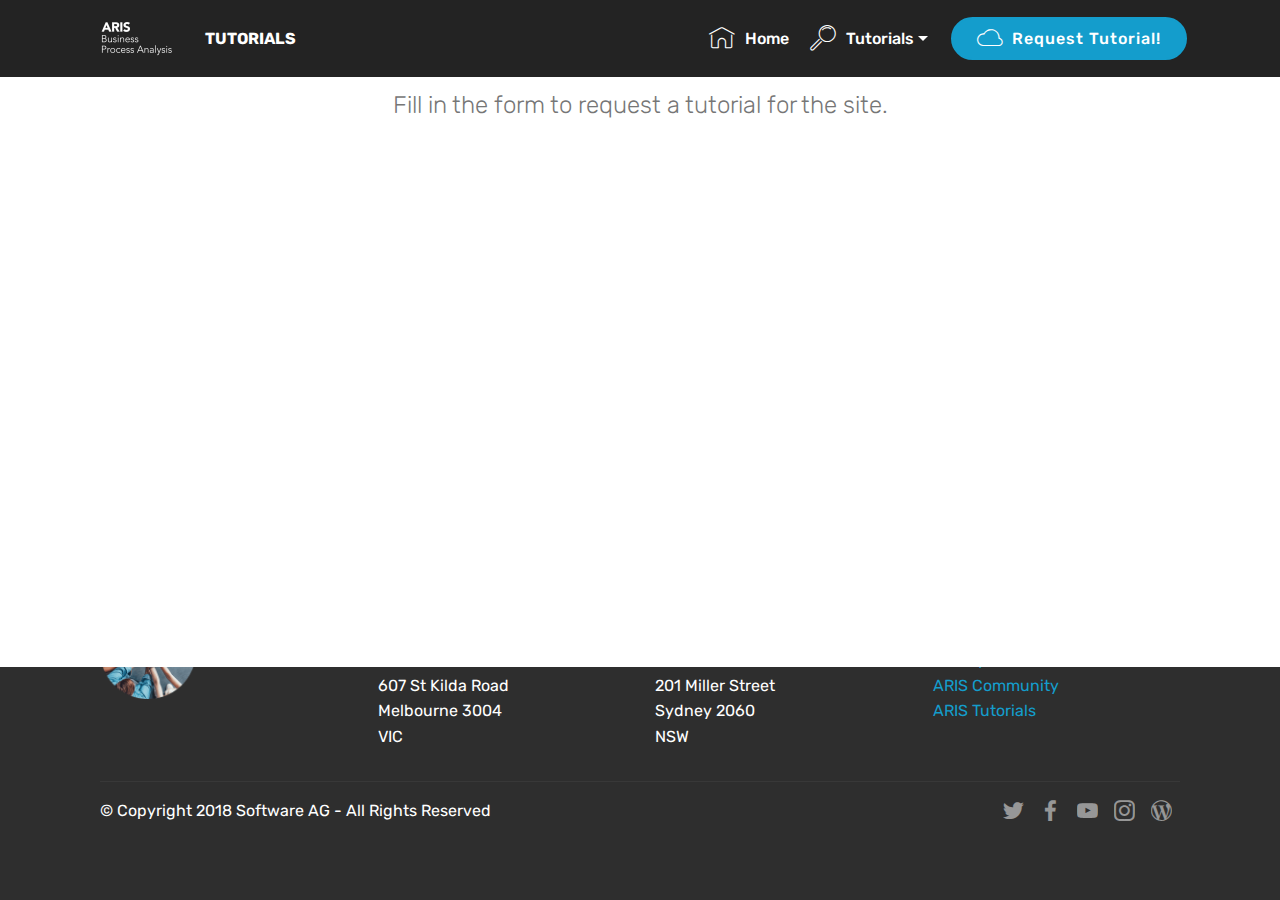
==== commit 464e88fe: "create github pages" ====
--- a/page2.html
+++ b/page2.html
@@ -63,7 +63,7 @@
     </nav>
 </section>
 
-<section class="engine"><a href="https://mobiri.se/z">best html templates</a></section><section class="mbr-section form1 cid-r1DXr2Yaoy" id="form1-r">
+<section class="engine"><a href="https://mobiri.se/d">website maker</a></section><section class="mbr-section form1 cid-r1DXr2Yaoy" id="form1-r">
 
     
 
